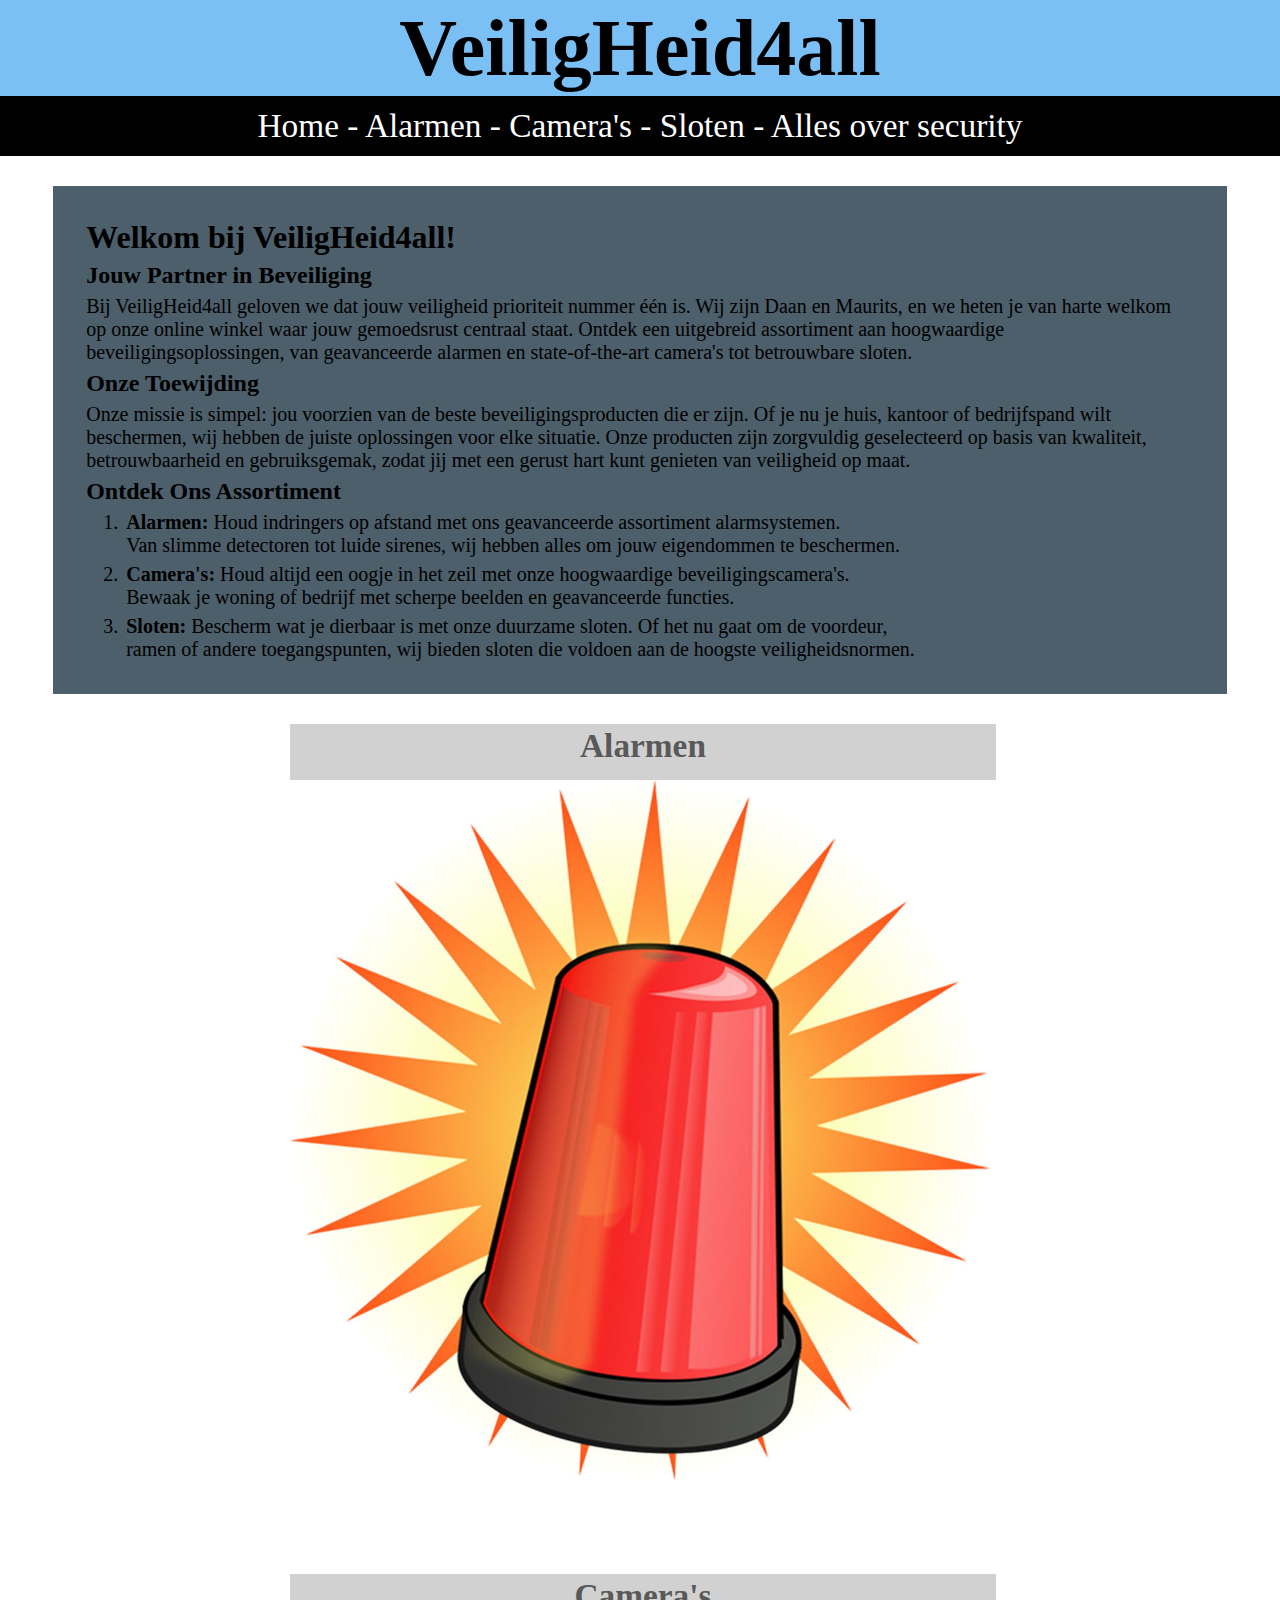
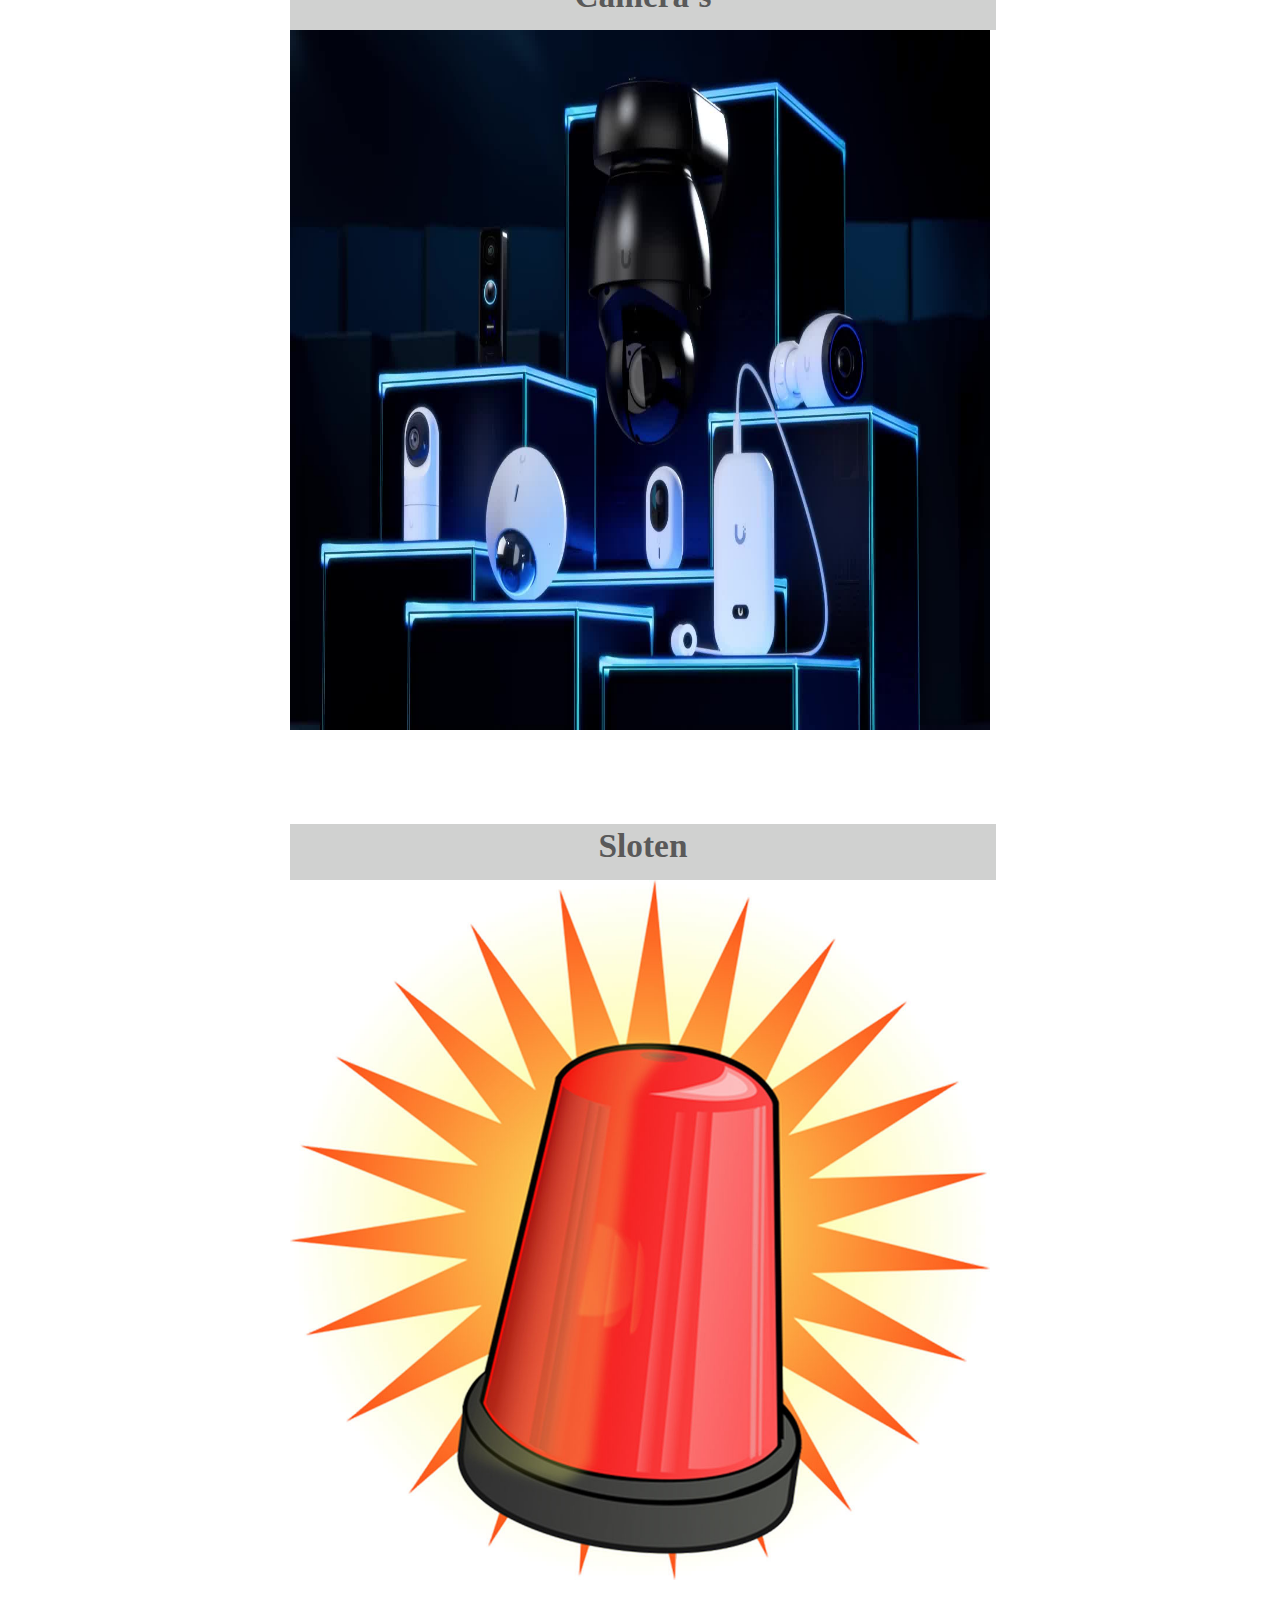
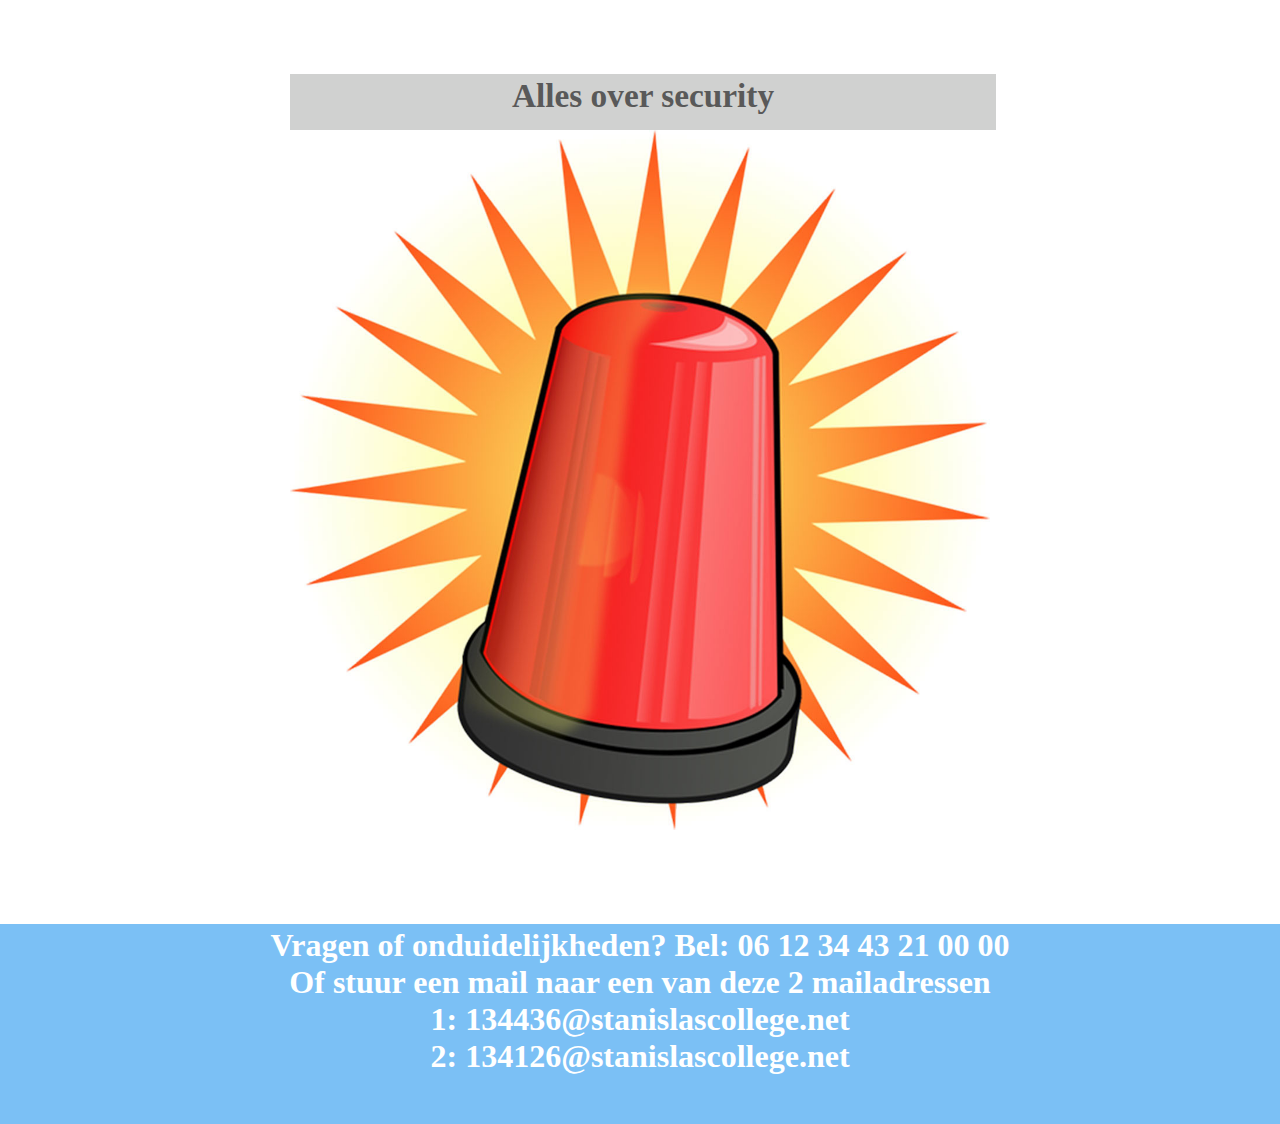
==== index.html @ 7c3bec44 "footer gemaakt (misschien nog hyperlink naar mail?) en doorgewerkt aan wat andere dingen" ====
<!DOCTYPE html>
<html>

<head>
<link rel="stylesheet" type="text/css" href="style.css">
</head>
<body>
  <header>
    <h1>VeiligHeid4all</h1>
  </header>
  <nav>
    <a href="index.html" class="a-nav">Home  </a>- <a href="alarmen.html" class="a-nav"> Alarmen  </a> -
    <a href="cameras.html" class="a-nav">  Camera's  </a>- <a href="sloten.html" class="a-nav">Sloten  </a>-
    <a href="security.html" class="a-nav">Alles over security</a>
  </nav>
  <div id="informatie">
    <h1>
      Welkom bij VeiligHeid4all!
    </h1>
    <h2>
      Jouw Partner in Beveiliging
    </h2>
    <p>
      Bij VeiligHeid4all geloven we dat jouw veiligheid prioriteit 
      nummer één is. Wij zijn Daan en Maurits, en we heten je van 
      harte welkom op onze online winkel waar jouw gemoedsrust 
      centraal staat. Ontdek een uitgebreid assortiment aan 
      hoogwaardige beveiligingsoplossingen, van geavanceerde 
      alarmen en state-of-the-art camera's tot betrouwbare sloten.
    </p>
    <h2>
      Onze Toewijding
    </h2>
    <p>
      Onze missie is simpel: jou voorzien van de beste
       beveiligingsproducten die er zijn. Of je nu je huis,
        kantoor of bedrijfspand wilt beschermen, wij hebben
         de juiste oplossingen voor elke situatie. Onze producten
          zijn zorgvuldig geselecteerd op basis van kwaliteit,
           betrouwbaarheid en gebruiksgemak, zodat jij met een
            gerust hart kunt genieten van veiligheid op maat.
    </p>
    <h2>
      Ontdek Ons Assortiment
    </h2>
    <ol>
      <li>
        <b>Alarmen:</b>
        Houd indringers op  afstand met 
        ons geavanceerde assortiment alarmsystemen. 
        <br>
        Van slimme detectoren tot luide sirenes, wij hebben
        alles om jouw eigendommen te beschermen. 
      </li>
      <li>
        <b>Camera's:</b>
        Houd altijd een oogje in het zeil met onze hoogwaardige 
        beveiligingscamera's. 
        <br>
        Bewaak je woning of bedrijf met scherpe 
        beelden en geavanceerde functies.
      </li>
      <li>
        <b>Sloten:</b>
        Bescherm wat je dierbaar is met onze
         duurzame sloten. Of het nu gaat om de 
         voordeur, 
         <br>
         ramen of andere toegangspunten, wij
          bieden sloten die voldoen aan de hoogste veiligheidsnormen.
      </li>
    </ol>
  </div>
  <main>
    <div id="eerste2groepen">
      <article id="Alarmen" class="groepen">
        <h1 class="tekstbovenplaatje">
          <a href="alarmen.html">Alarmen</a>
        </h1>
        <img src="plaatjes/stopwatch-alarm.jpg"  alt="hier moet een plaatje" title="prachtig bouwerk">
        
      </article>
      <article class="groepen">
        <h1 class="tekstbovenplaatje">
          <a href="cameras.html">Camera's</a>
        </h1>
        <img src="plaatjes/cameraverzameling.jpg"  alt="hier moet een plaatje" title="prachtig bouwerk">
      
      </article>
    </div>
    <div id="laatste2groepen">
      <article id="sloten" class="groepen">
        <h1 class="tekstbovenplaatje">
          <a href="sloten.html">Sloten</a>
        </h1>
        <img src="plaatjes/stopwatch-alarm.jpg"  alt="hier moet een plaatje" title="prachtig bouwerk">
       
      </article>
    
      <article class="groepen">
        <h1 class="tekstbovenplaatje">
          <a href="security.html">Alles over security</a>
        </h1>
        <img src="plaatjes/stopwatch-alarm.jpg"  alt="hier moet een plaatje" title="prachtig bouwerk">
      </article>
      </div>
    </main>
  <footer>
    <h1>
      Vragen of onduidelijkheden? Bel: 06 12 34 43 21 00 00 <br>
      Of stuur een mail naar een van deze 2 mailadressen <br>
      1: 134436@stanislascollege.net <br>
      2: 134126@stanislascollege.net
    </h1>
  </footer>
 
 
</body>
</html>
---- style.css ----
*{
   font-family:georgia;
   margin:0px;
}



header{
   width:100%;
   min-height:90px;
   background-color:#7BC0F5;
   text-align:center;
   line-height:90px;
   font-size: 30pt;
 }

 nav{
   width:100%;
   min-height:60px;
  
   background-color: #000000;
   color: #ffffff;
   font-size: 25pt;  
   text-align:center; 
   line-height:60px;
}

h1{
   padding:3px;
}

h2{
   padding:3px;
}
p, li{
   padding:3px;
   font-size:15pt;
}

.a-nav{
   text-decoration:none;
   color:#ffffff;
}

.a-nav:hover{
   background-color:#7BC0f5;
   font-size:110%;
}


#informatie{
   width:87%;
   min-height:200px;
   background-color: #4C5F6B;
  margin: 30px auto 30px auto;
  padding:30px;
  

}

#eerste2groepen, #laatste2groepen{
   display:flex;
   flex-wrap:wrap;
   justify-content:space-evenly;
   overflow:hidden;
}

.groepen{
   width:700px;
   height:750px;
   margin-bottom:100px;
}
 .tekstbovenplaatje{
    height:50px;
    width:700px;
    background-color:#d0d1d0;
    text-align:center;
    font-size: 25pt;
 }

 
 

 img{
    width:700px;
    height:700px;
 }

 footer{
   Width: 100%;
   Height: 200px;
   background-color: #7BC0F5;
   color: white;
   text-align:center;
   clear:both;
   }





a{
   color:#595959;
   text-decoration:none;


}

a:hover{
   text-decoration:underline;
   font-size:33pt;
}
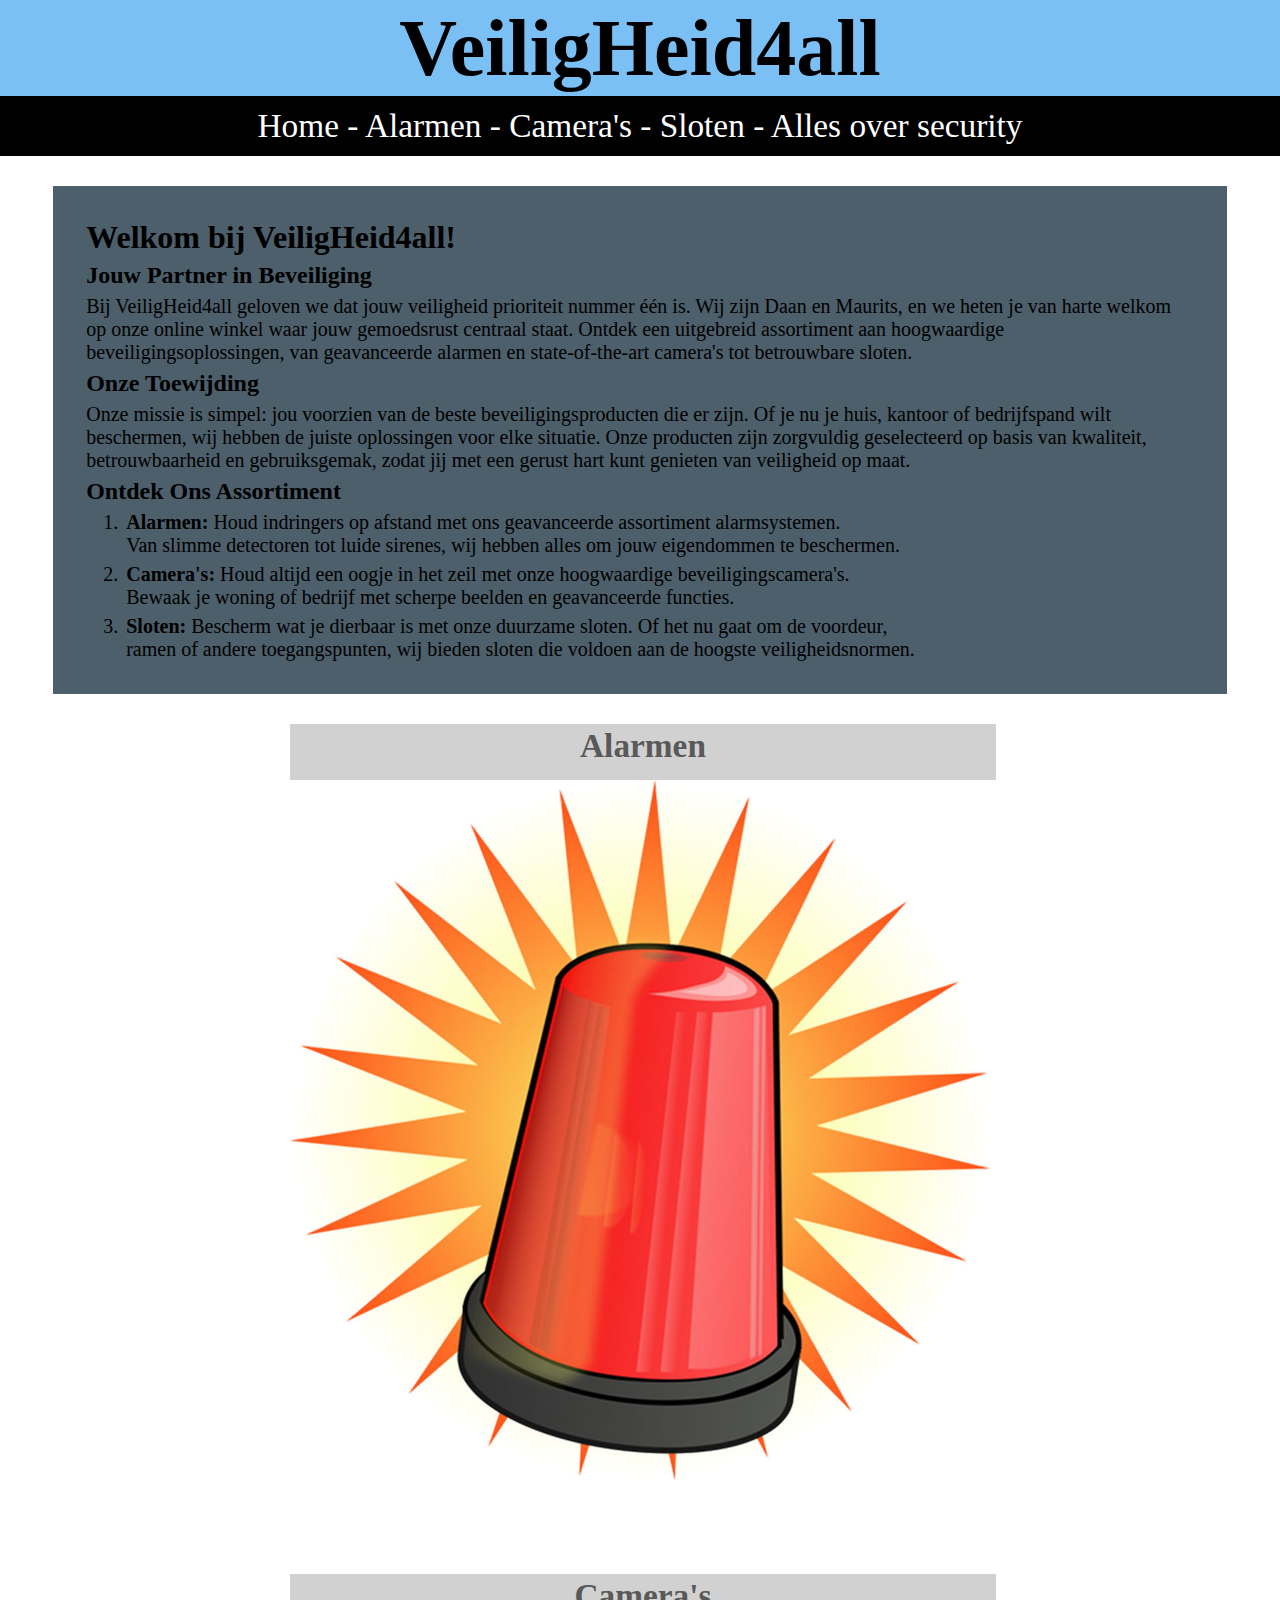
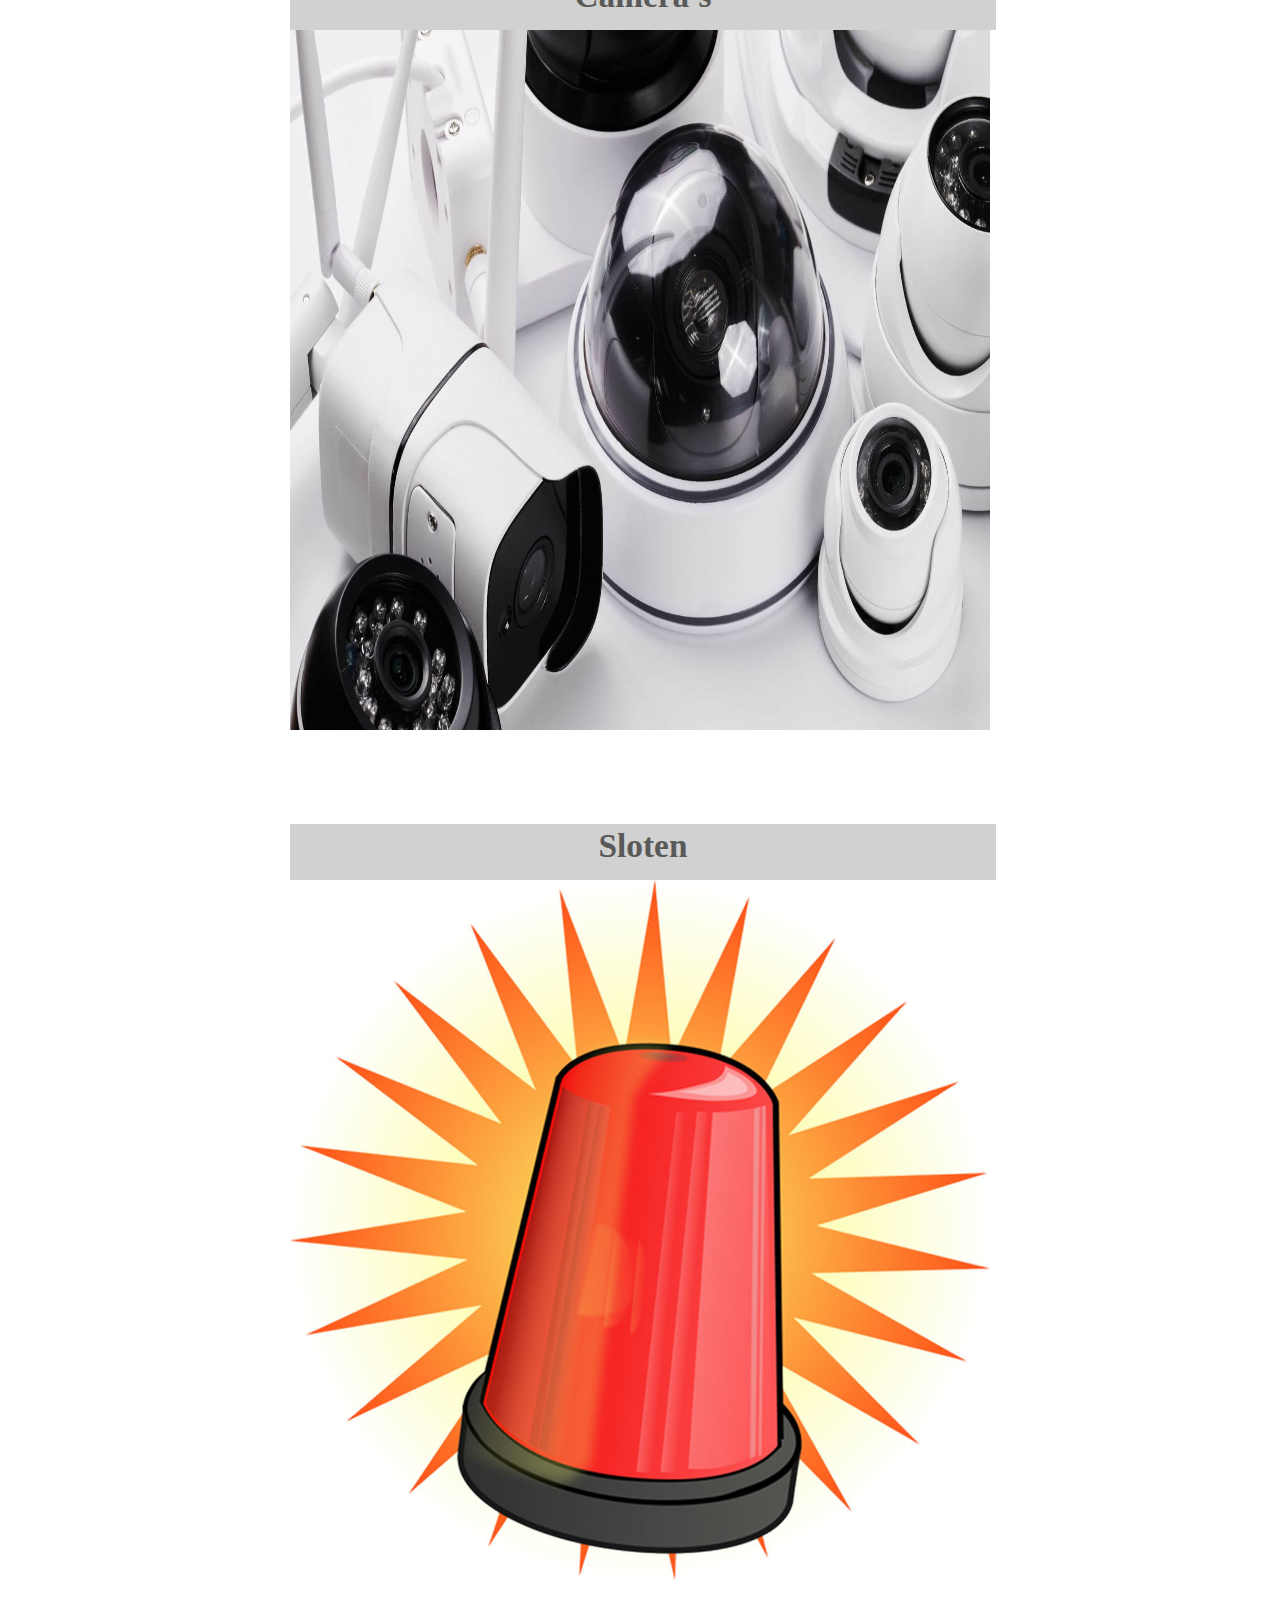
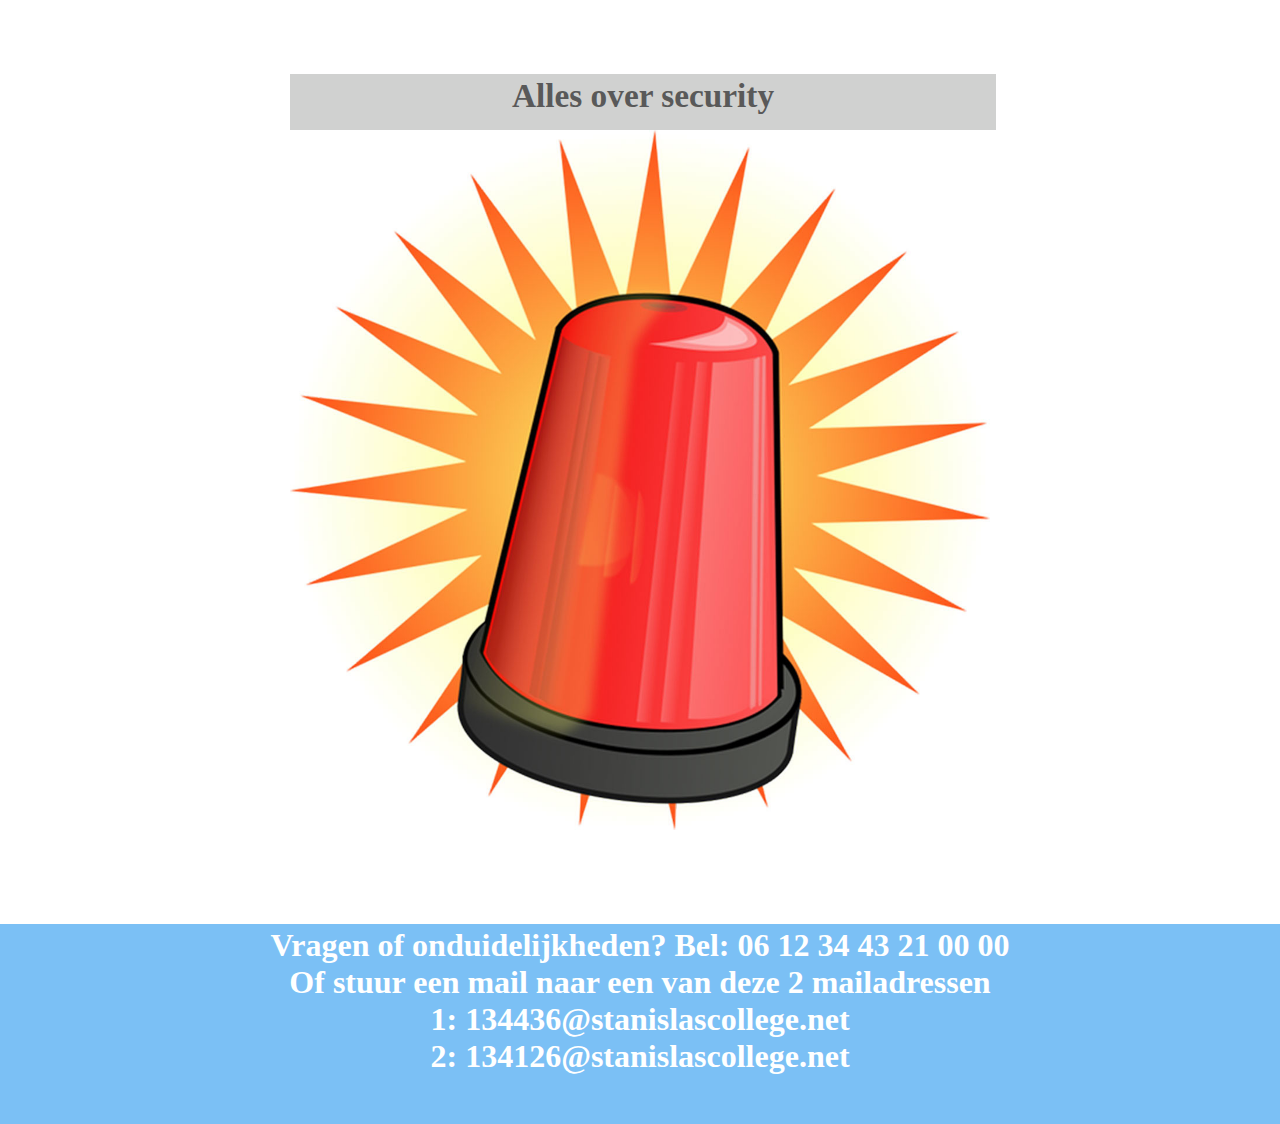
==== commit 00cc5ab5: "Plaatjes aangepast, camera.html nu ongeveer klaar." ====
--- a/index.html
+++ b/index.html
@@ -84,7 +84,7 @@
         <h1 class="tekstbovenplaatje">
           <a href="cameras.html">Camera's</a>
         </h1>
-        <img src="plaatjes/cameraverzameling.jpg"  alt="hier moet een plaatje" title="prachtig bouwerk">
+        <img src="plaatjes/Voorplaatjecamera's.jpg"  alt="hier moet een plaatje" title="prachtig bouwerk">
       
       </article>
     </div>
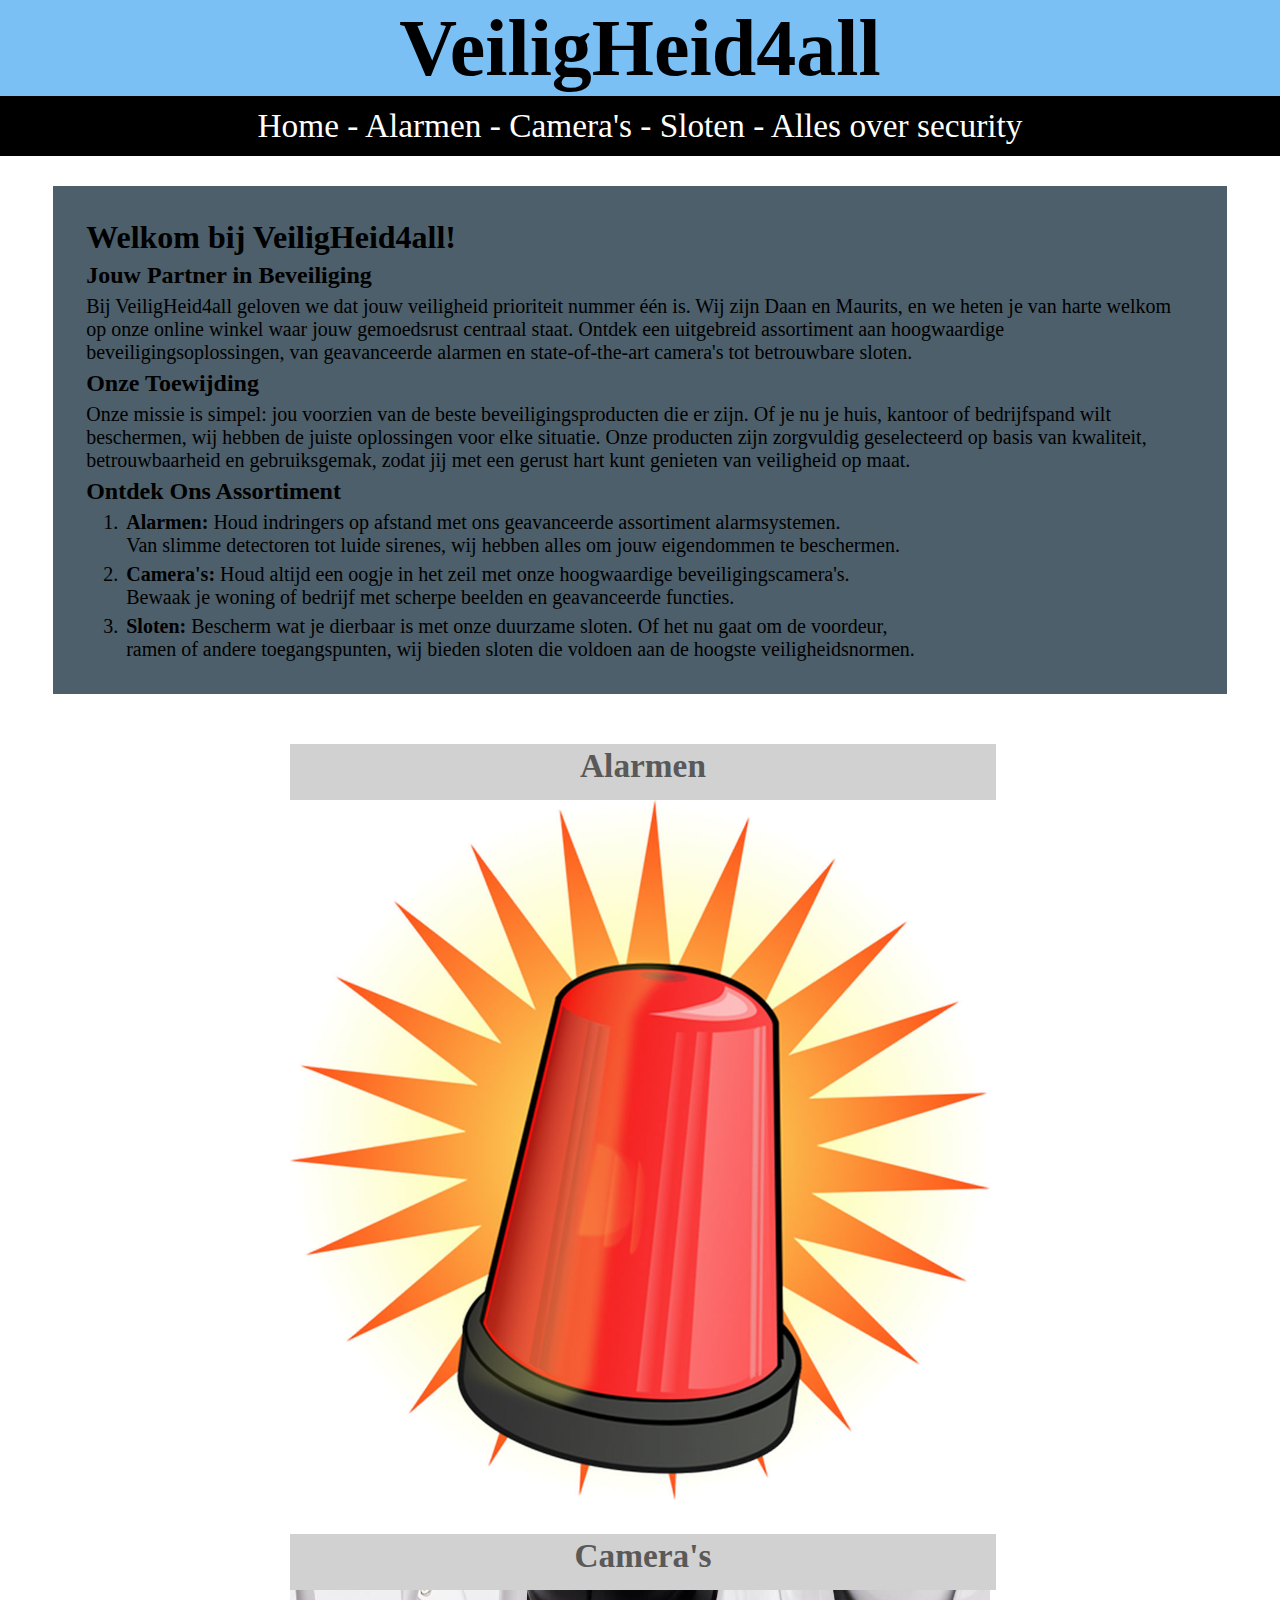
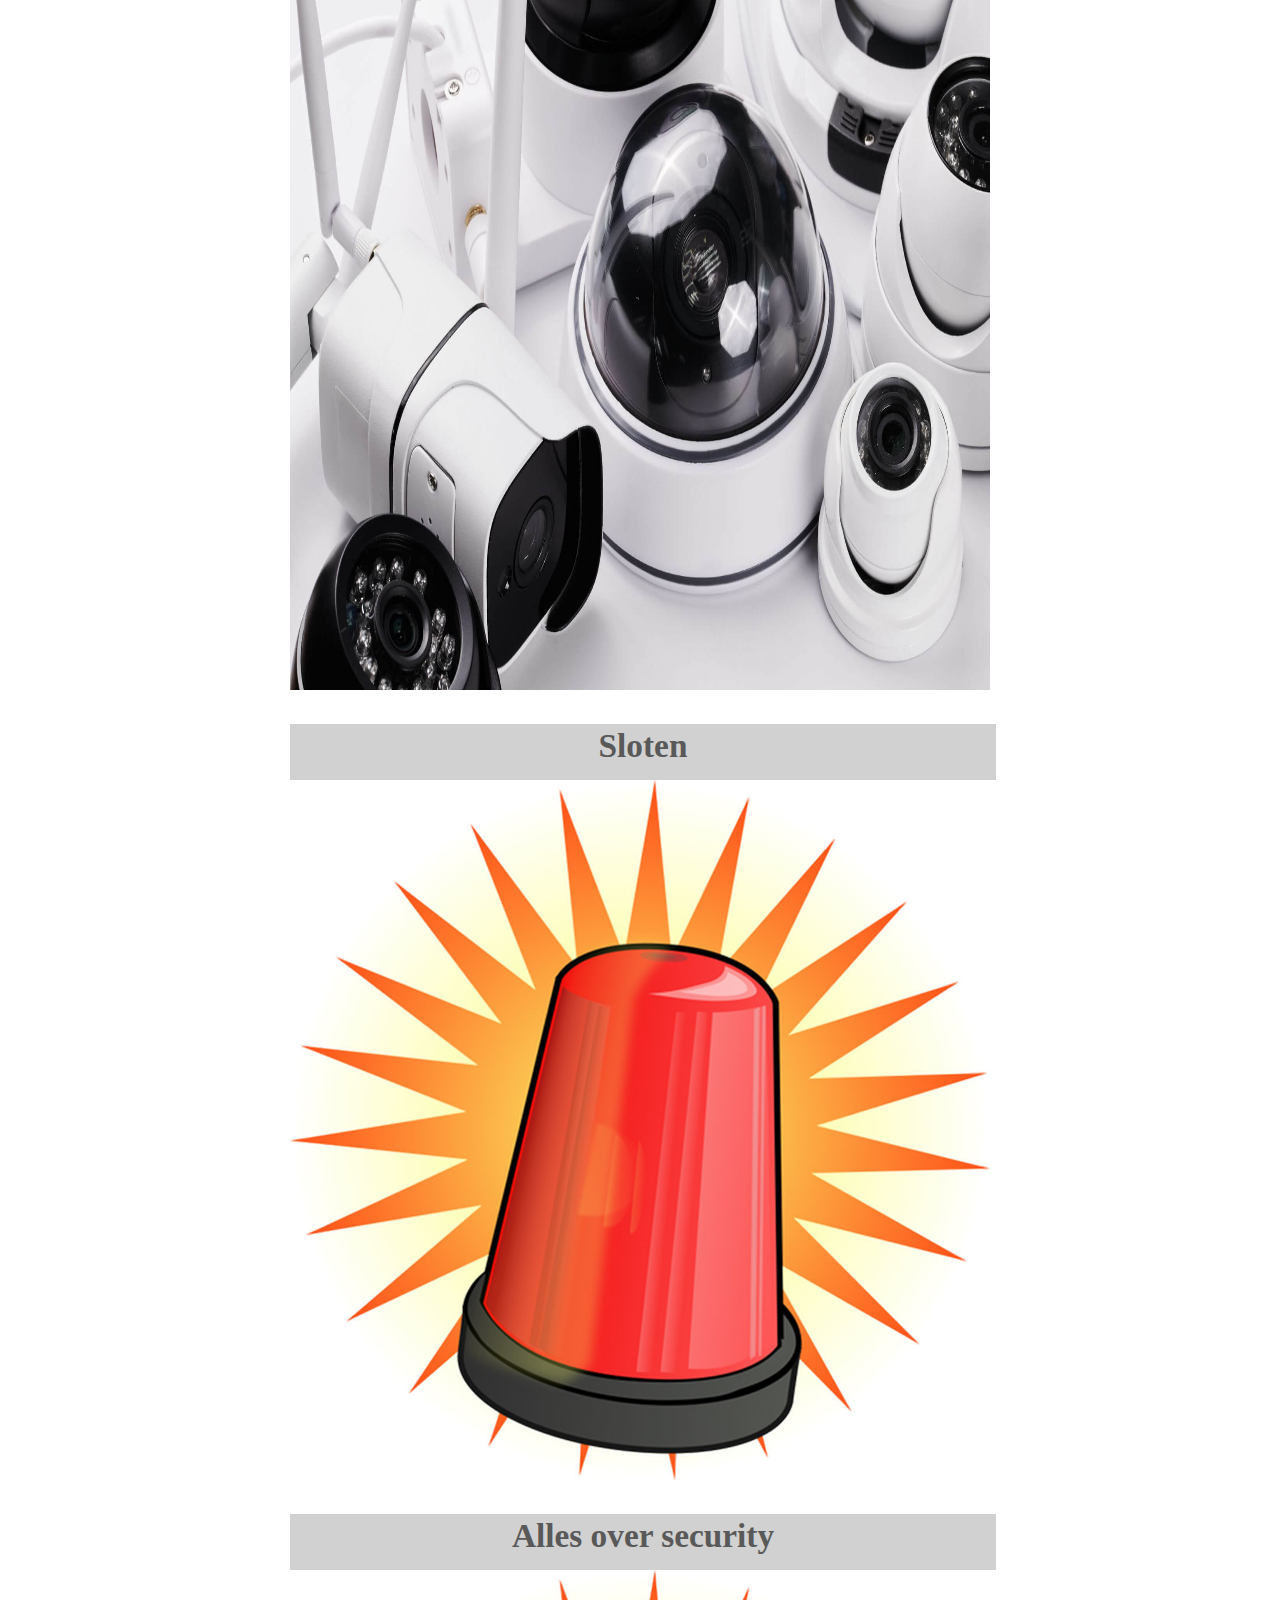
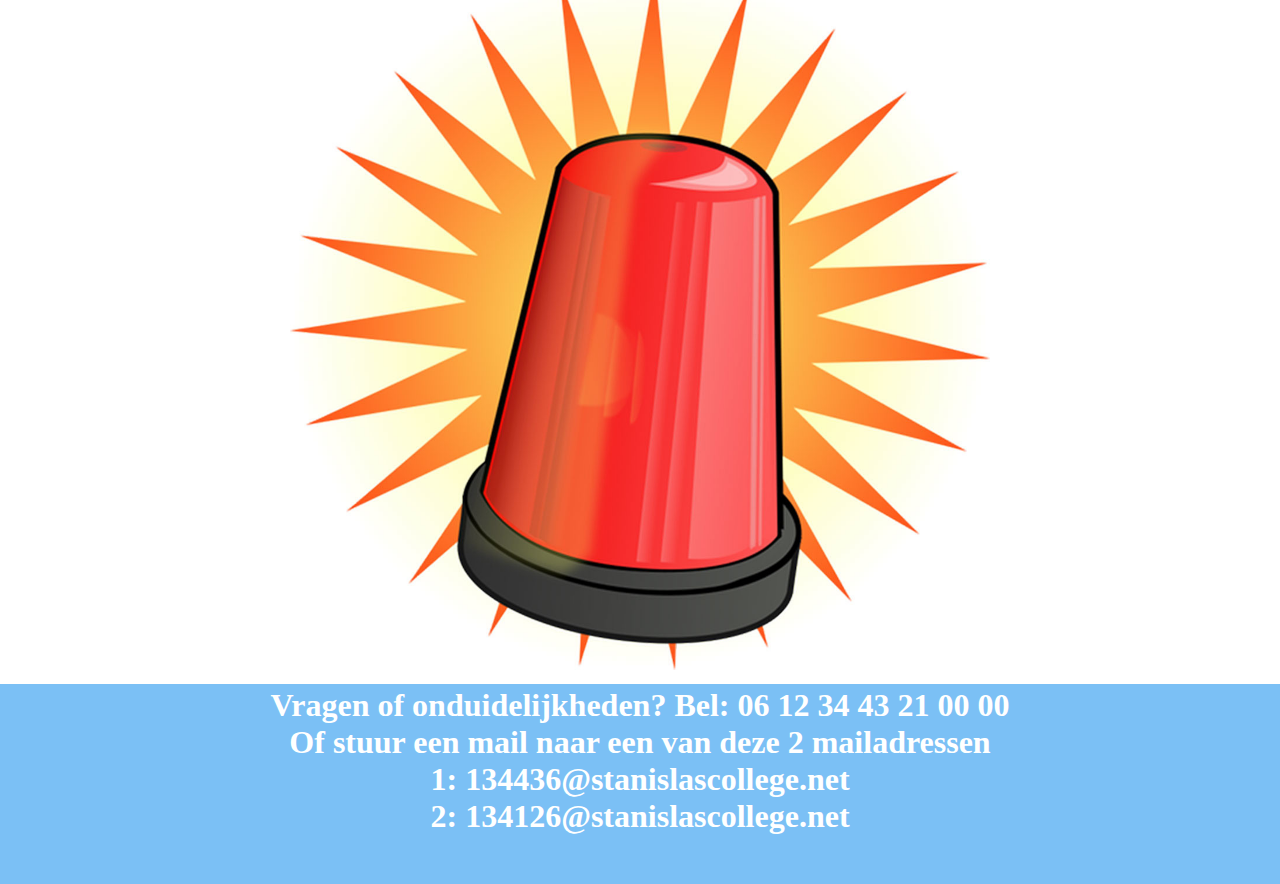
==== commit 96bd84ad: "veel gedaan" ====
--- a/index.html
+++ b/index.html
@@ -2,6 +2,7 @@
 <html>
 
 <head>
+  <title>Veiligheid4all</title>
 <link rel="stylesheet" type="text/css" href="style.css">
 </head>
 <body>
@@ -77,14 +78,14 @@
         <h1 class="tekstbovenplaatje">
           <a href="alarmen.html">Alarmen</a>
         </h1>
-        <img src="plaatjes/stopwatch-alarm.jpg"  alt="hier moet een plaatje" title="prachtig bouwerk">
+        <img  class="img" src="plaatjes/stopwatch-alarm.jpg"  alt="hier moet een plaatje" title="prachtig bouwerk">
         
       </article>
       <article class="groepen">
         <h1 class="tekstbovenplaatje">
           <a href="cameras.html">Camera's</a>
         </h1>
-        <img src="plaatjes/Voorplaatjecamera's.jpg"  alt="hier moet een plaatje" title="prachtig bouwerk">
+        <img class="img" src="plaatjes/Voorplaatjecamera's.jpg"  alt="hier moet een plaatje" title="prachtig bouwerk">
       
       </article>
     </div>
@@ -93,7 +94,7 @@
         <h1 class="tekstbovenplaatje">
           <a href="sloten.html">Sloten</a>
         </h1>
-        <img src="plaatjes/stopwatch-alarm.jpg"  alt="hier moet een plaatje" title="prachtig bouwerk">
+        <img  class="img" src="plaatjes/stopwatch-alarm.jpg"  alt="hier moet een plaatje" title="prachtig bouwerk">
        
       </article>
     
@@ -101,7 +102,7 @@
         <h1 class="tekstbovenplaatje">
           <a href="security.html">Alles over security</a>
         </h1>
-        <img src="plaatjes/stopwatch-alarm.jpg"  alt="hier moet een plaatje" title="prachtig bouwerk">
+        <img  class="img" src="plaatjes/stopwatch-alarm.jpg"  alt="hier moet een plaatje" title="prachtig bouwerk">
       </article>
       </div>
     </main>
--- a/style.css
+++ b/style.css
@@ -68,7 +68,8 @@
 .groepen{
    width:700px;
    height:750px;
-   margin-bottom:100px;
+   
+   padding:20px;
 }
  .tekstbovenplaatje{
     height:50px;
@@ -84,7 +85,10 @@
  img{
     width:700px;
     height:700px;
+    
  }
+
+
 
  footer{
    Width: 100%;
@@ -109,4 +113,13 @@
 a:hover{
    text-decoration:underline;
    font-size:33pt;
+}
+
+.img{
+   transition-duration:0.25s;
+}
+
+.img:hover{
+   transform:scale(107%);
+   
 }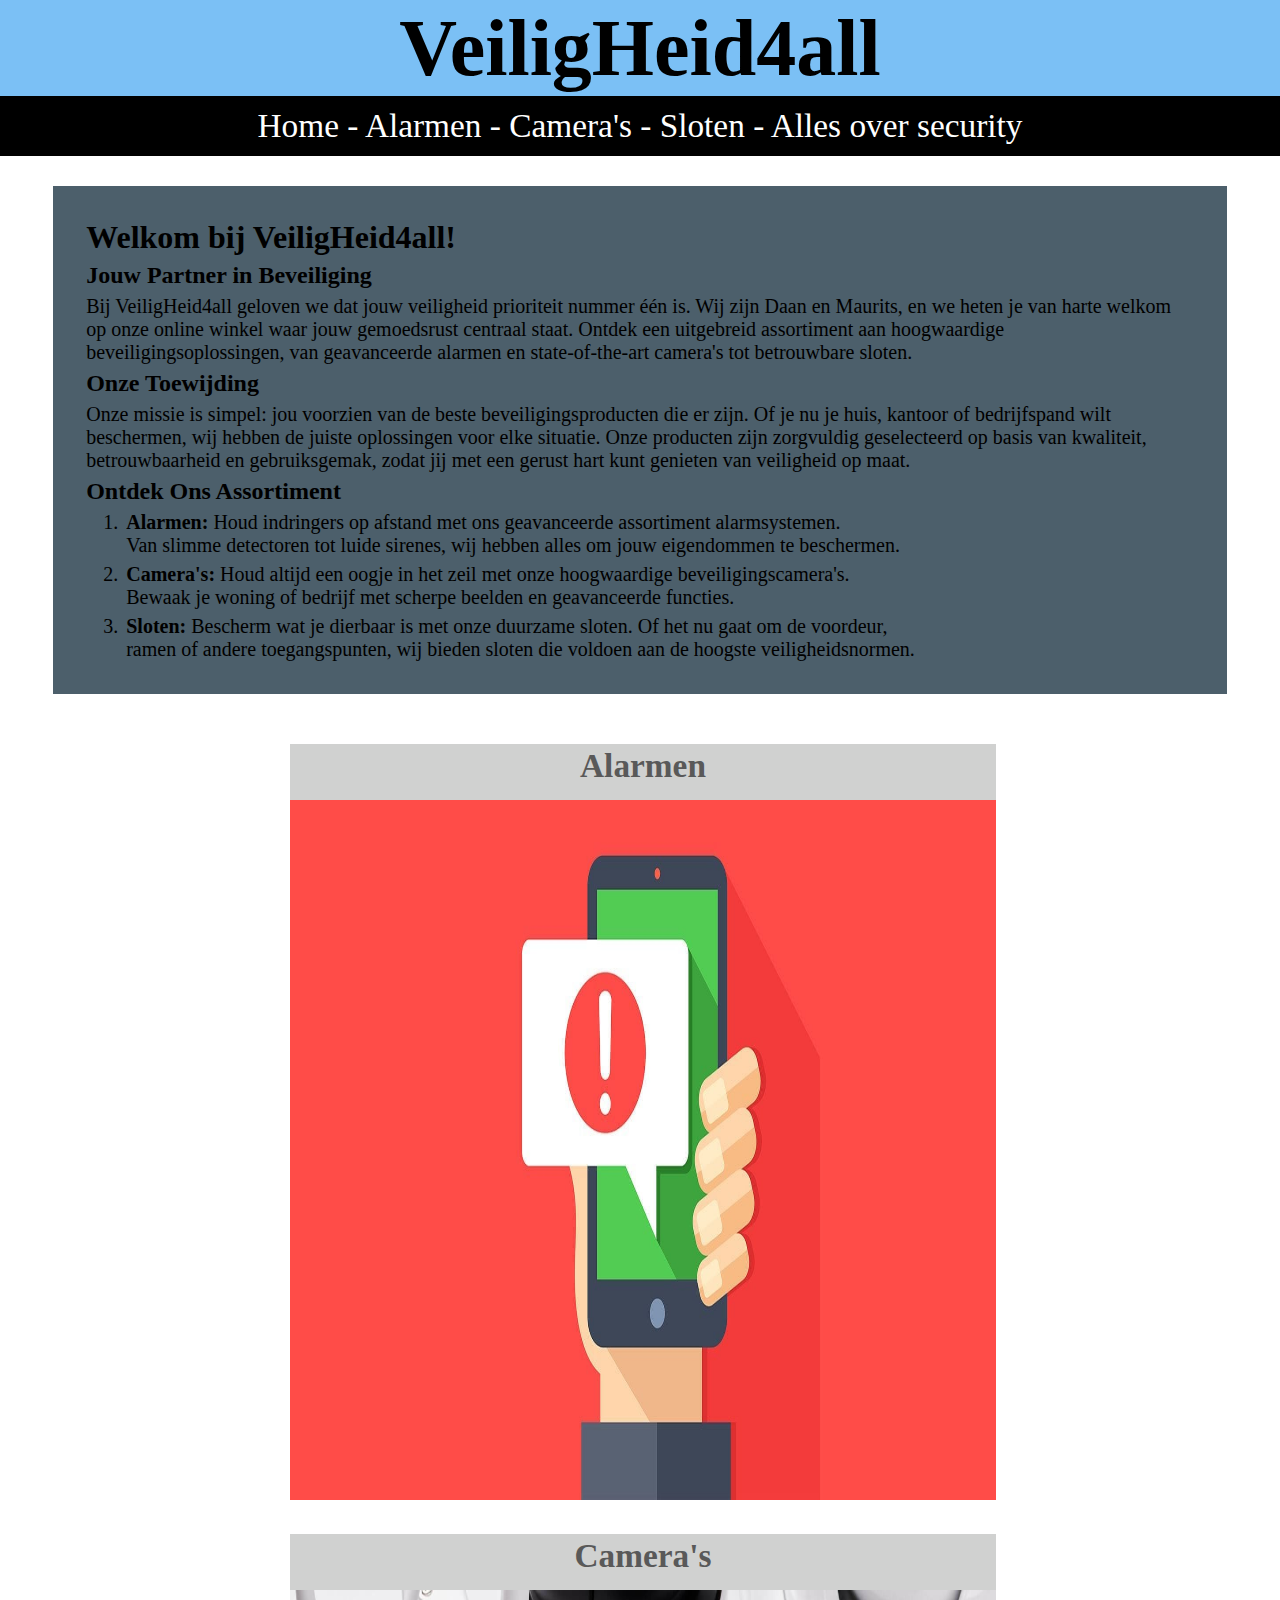
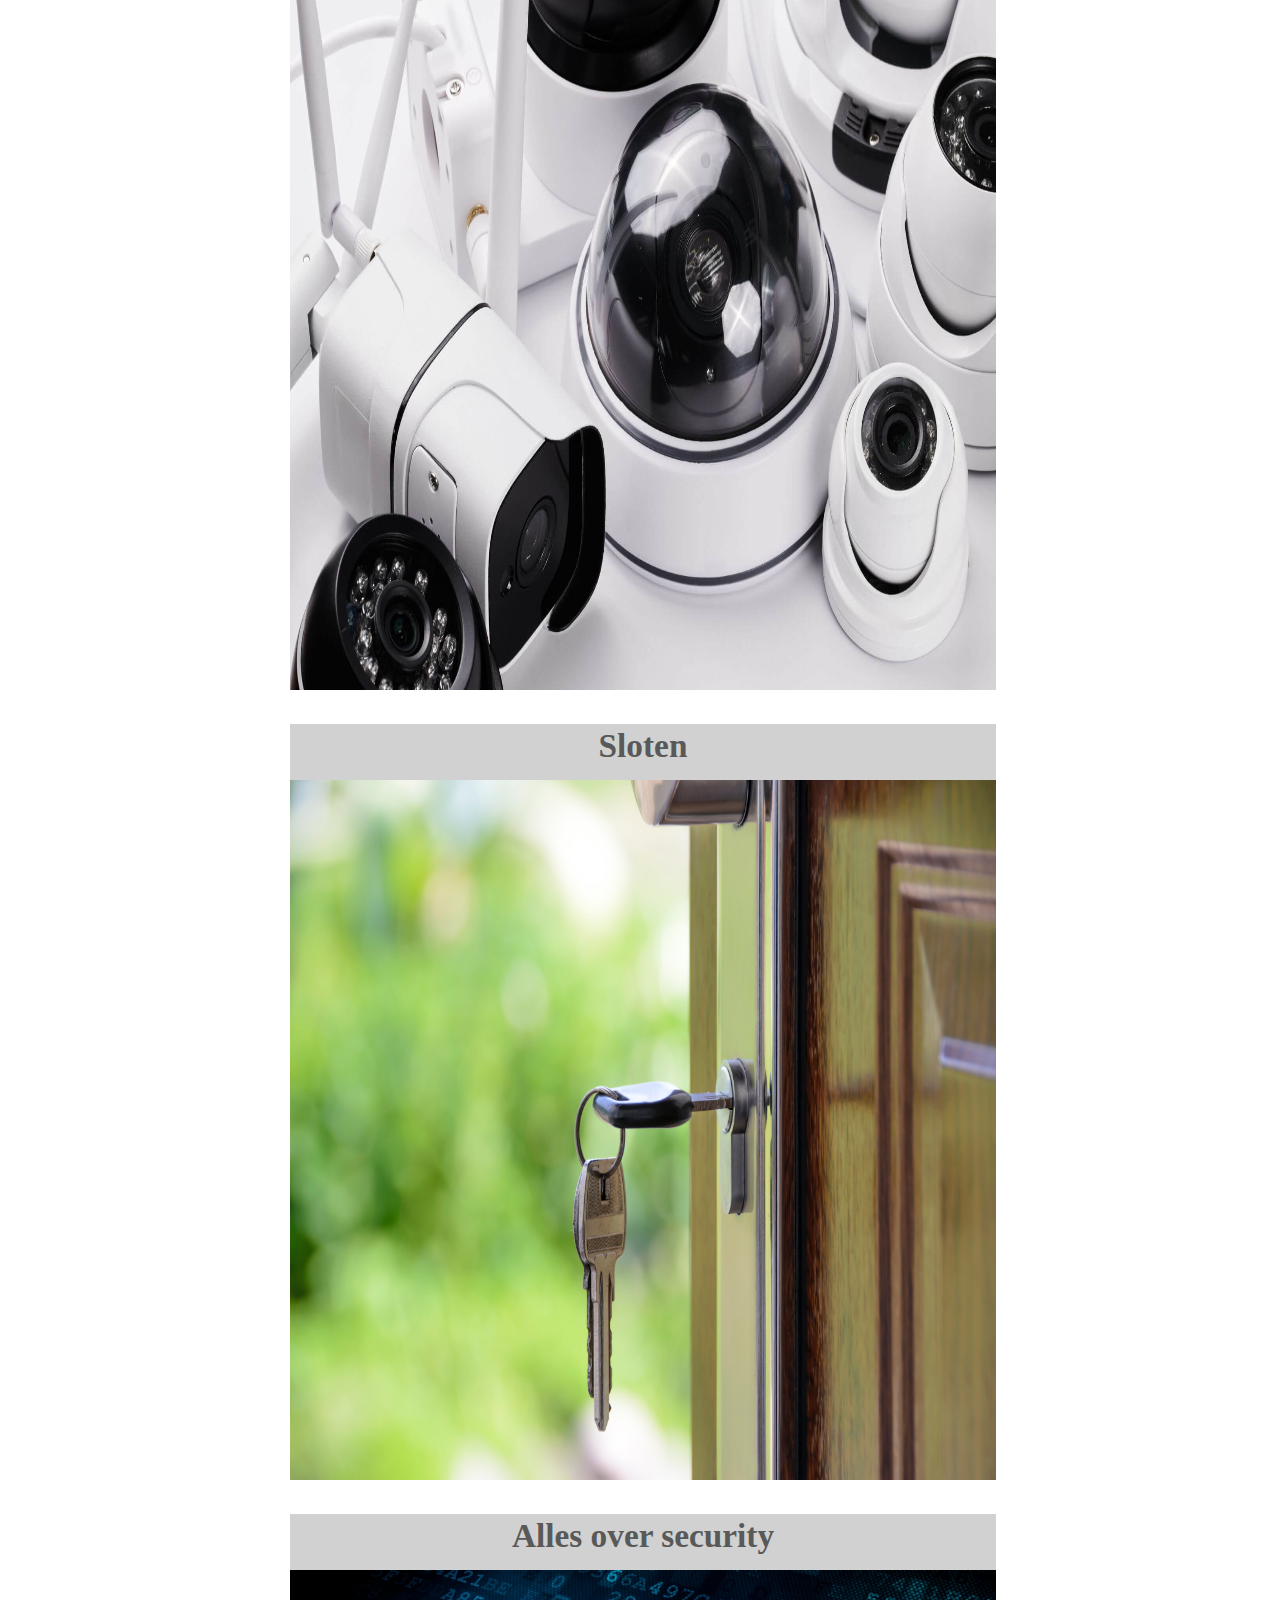
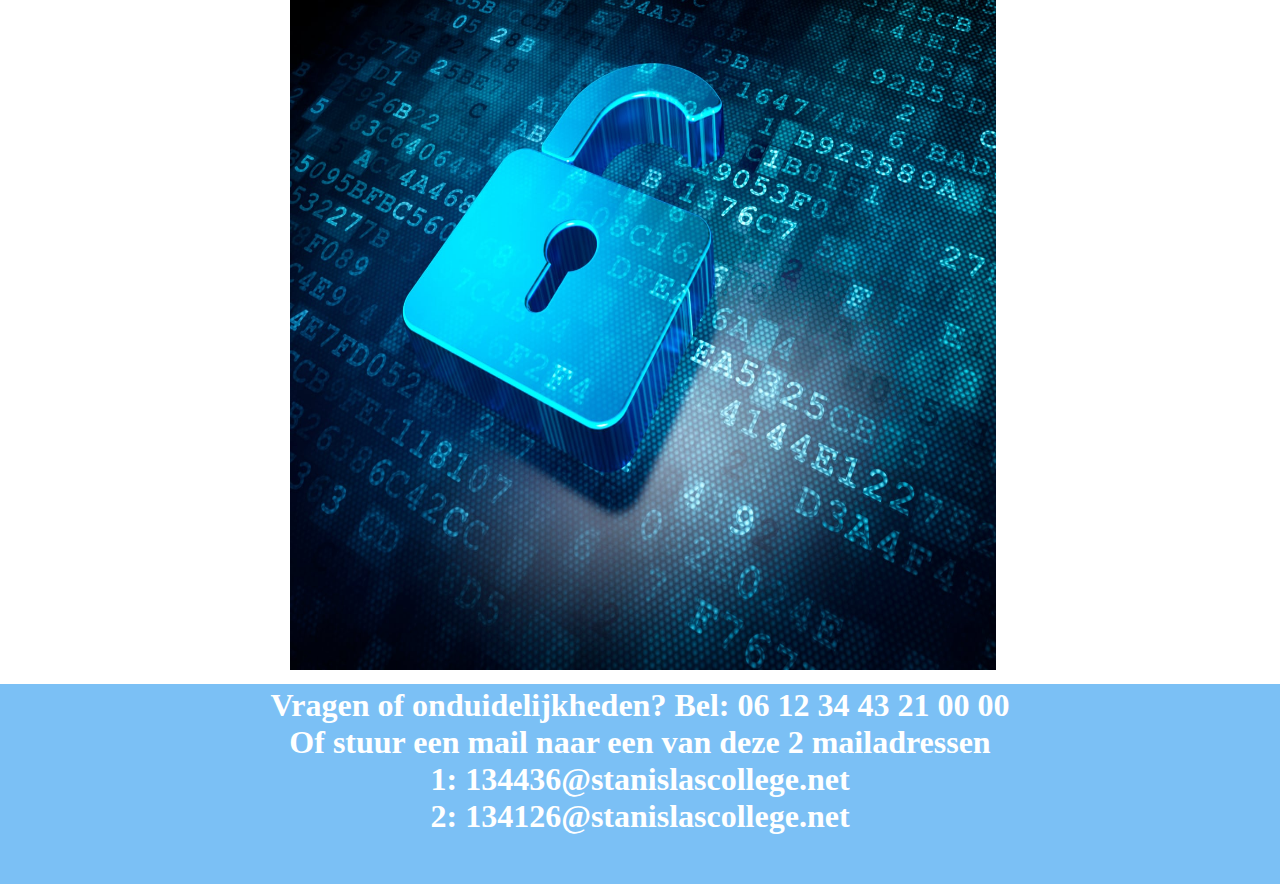
==== commit 38238f61: "plaatjes en beschrijvingen enzo gedaan" ====
--- a/index.html
+++ b/index.html
@@ -78,14 +78,14 @@
         <h1 class="tekstbovenplaatje">
           <a href="alarmen.html">Alarmen</a>
         </h1>
-        <img  class="img" src="plaatjes/stopwatch-alarm.jpg"  alt="hier moet een plaatje" title="prachtig bouwerk">
+        <img  class="img" src="plaatjes/alarmen.jpg"  alt="hier moet een plaatje" title="Alarmen">
         
       </article>
       <article class="groepen">
         <h1 class="tekstbovenplaatje">
           <a href="cameras.html">Camera's</a>
         </h1>
-        <img class="img" src="plaatjes/Voorplaatjecamera's.jpg"  alt="hier moet een plaatje" title="prachtig bouwerk">
+        <img class="img" src="plaatjes/Voorplaatjecamera's.jpg"  alt="hier moet een plaatje" title="Camera's">
       
       </article>
     </div>
@@ -94,7 +94,7 @@
         <h1 class="tekstbovenplaatje">
           <a href="sloten.html">Sloten</a>
         </h1>
-        <img  class="img" src="plaatjes/stopwatch-alarm.jpg"  alt="hier moet een plaatje" title="prachtig bouwerk">
+        <img  class="img" src="plaatjes/sloten.jpg"  alt="hier moet een plaatje" title="Sloten">
        
       </article>
     
@@ -102,7 +102,7 @@
         <h1 class="tekstbovenplaatje">
           <a href="security.html">Alles over security</a>
         </h1>
-        <img  class="img" src="plaatjes/stopwatch-alarm.jpg"  alt="hier moet een plaatje" title="prachtig bouwerk">
+        <img  class="img" src="plaatjes/security.jpg"  alt="hier moet een plaatje" title="Alles over security">
       </article>
       </div>
     </main>
--- a/style.css
+++ b/style.css
@@ -83,7 +83,7 @@
  
 
  img{
-    width:700px;
+    width:706px;
     height:700px;
     
  }
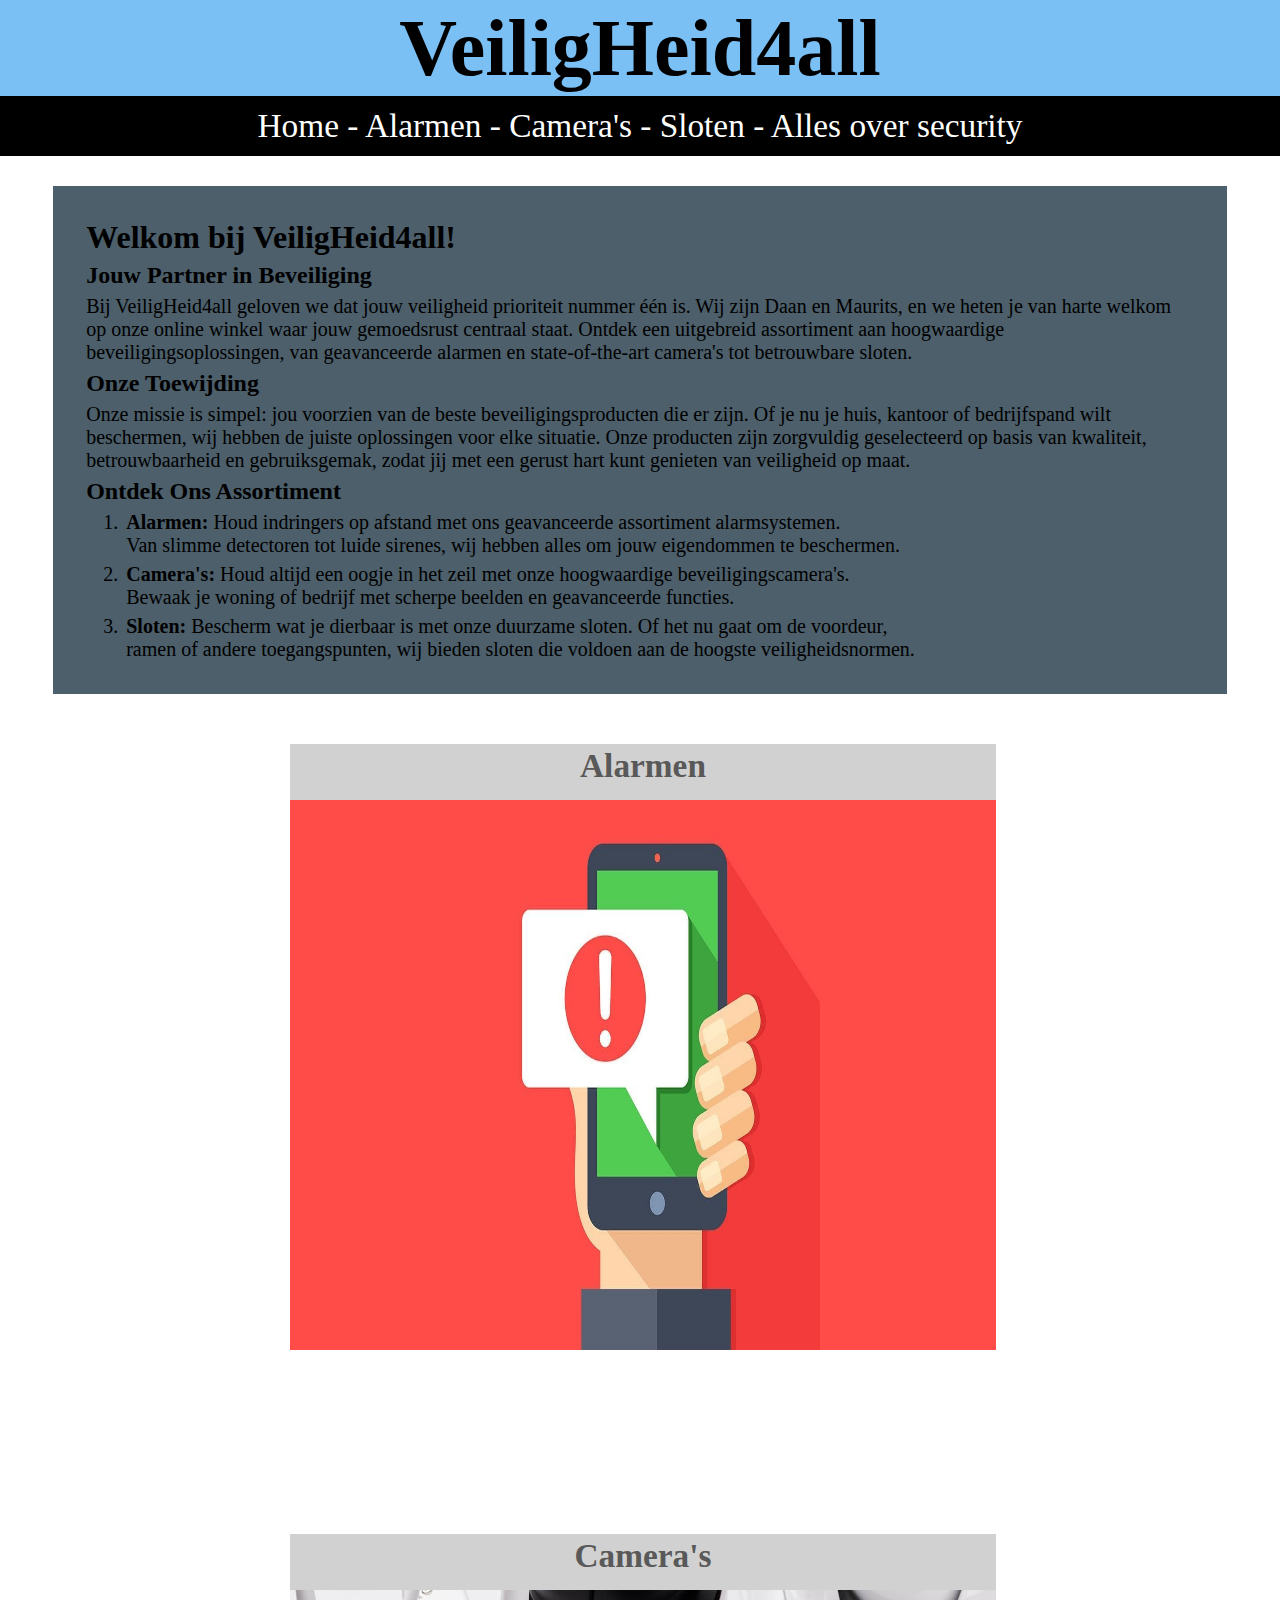
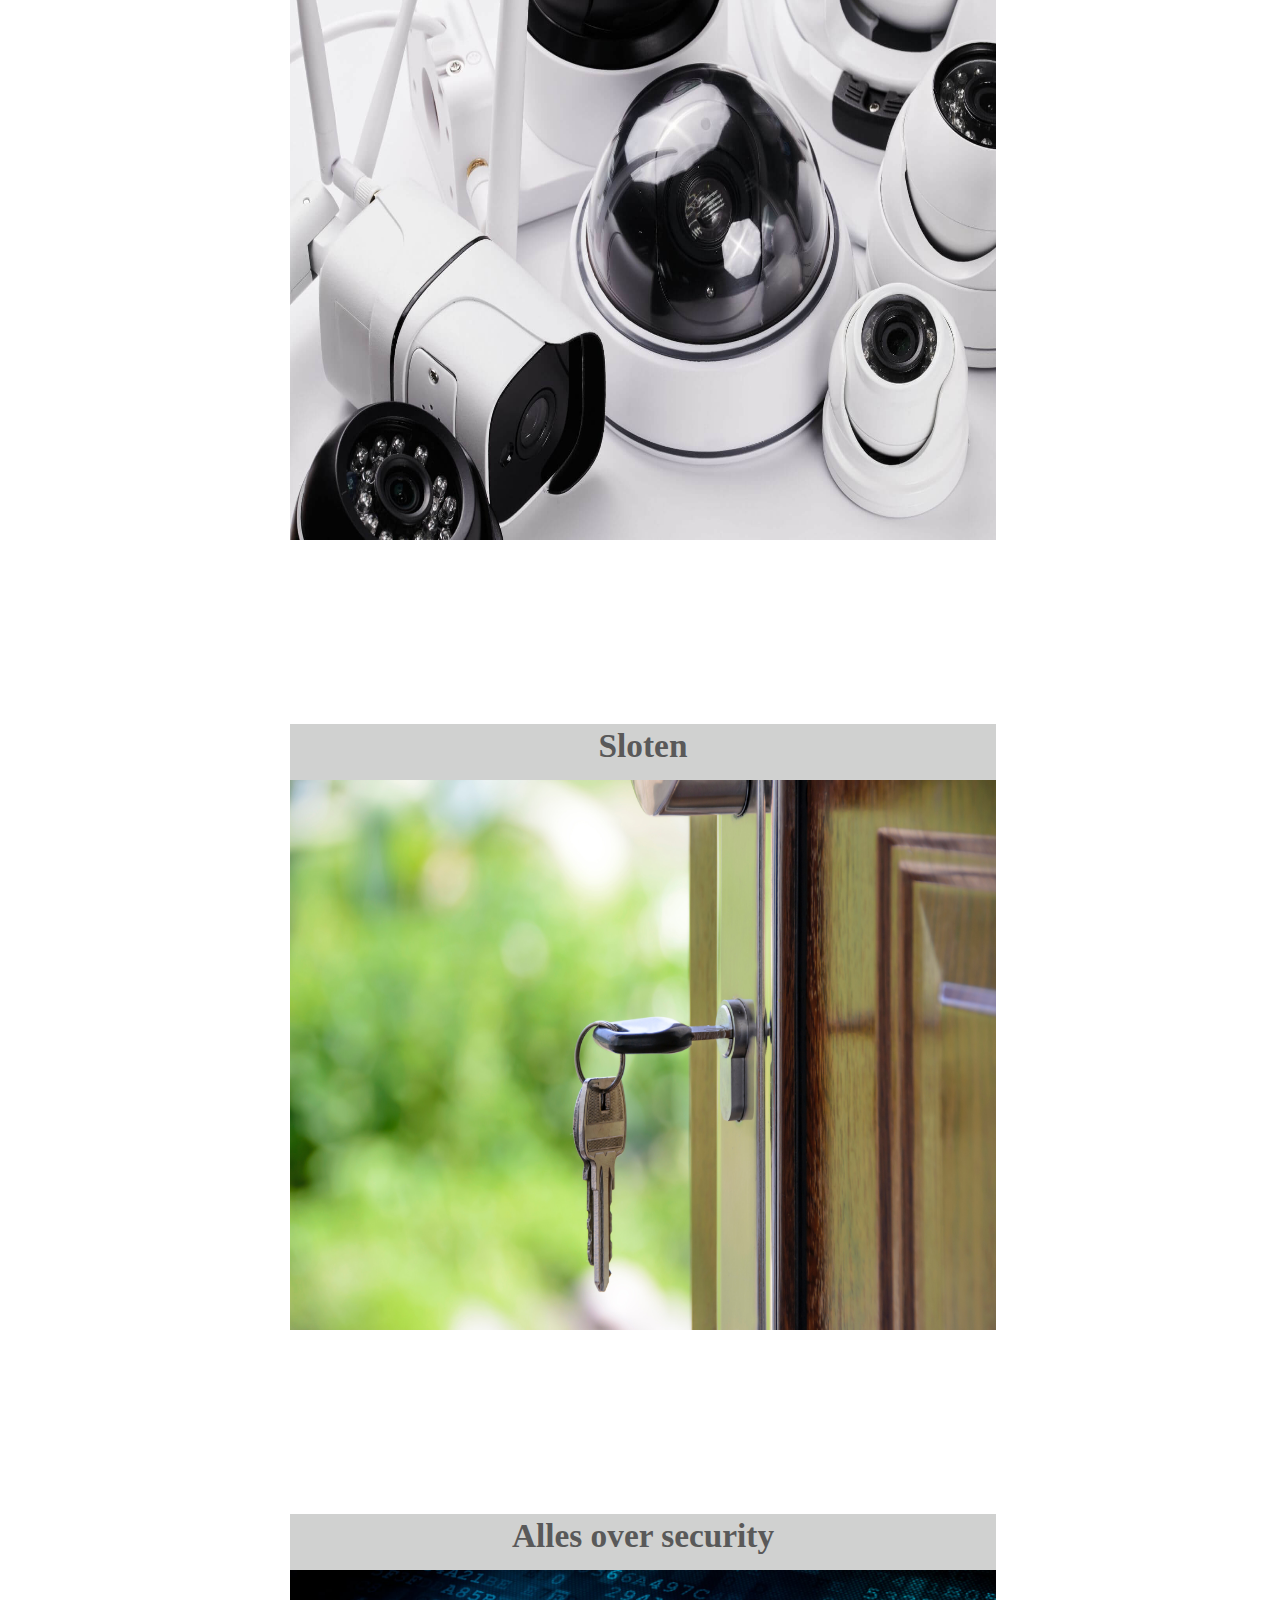
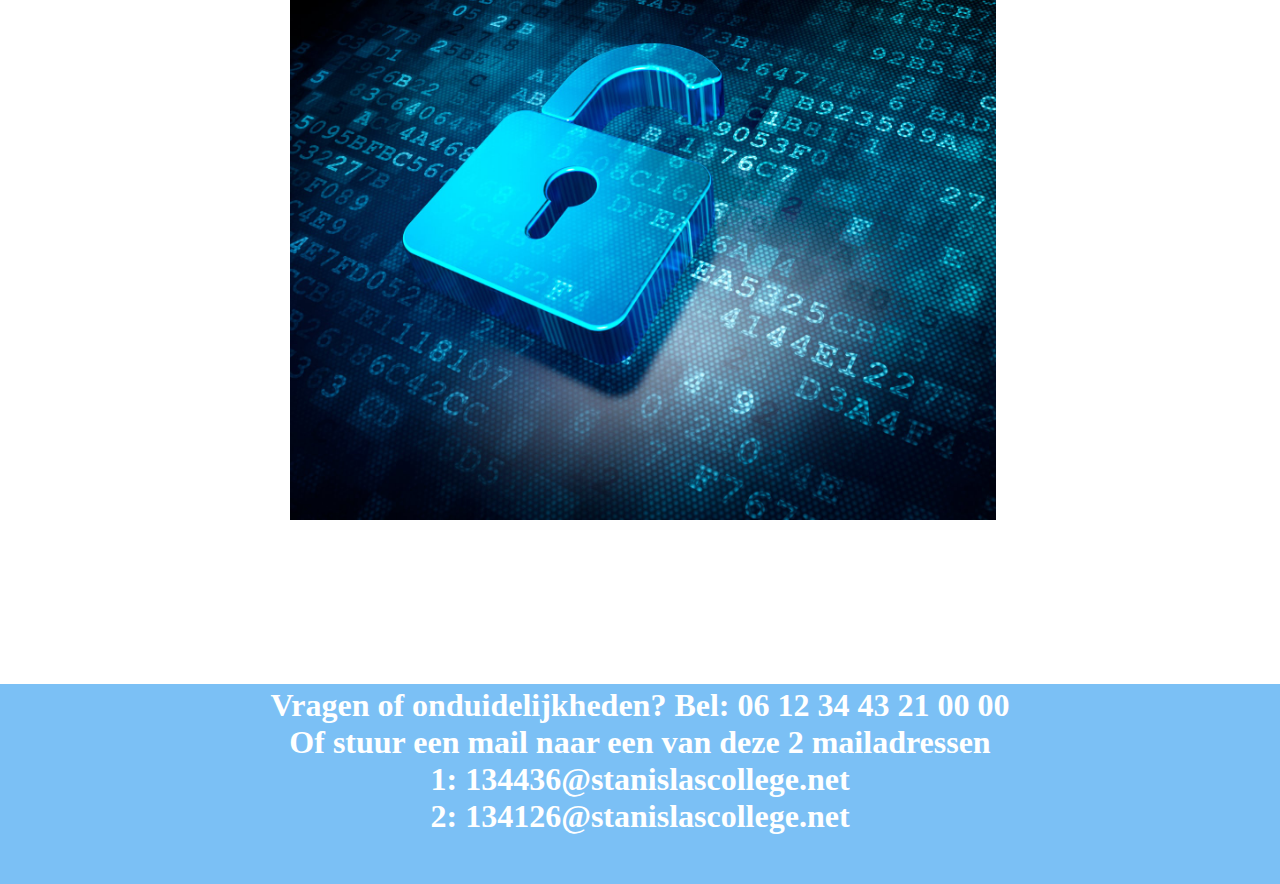
==== commit 9ea20165: "joehoe" ====
--- a/index.html
+++ b/index.html
@@ -1,120 +1,130 @@
 <!DOCTYPE html>
 <html>
-
-<head>
-  <title>Veiligheid4all</title>
-<link rel="stylesheet" type="text/css" href="style.css">
-</head>
-<body>
-  <header>
-    <h1>VeiligHeid4all</h1>
-  </header>
-  <nav>
-    <a href="index.html" class="a-nav">Home  </a>- <a href="alarmen.html" class="a-nav"> Alarmen  </a> -
-    <a href="cameras.html" class="a-nav">  Camera's  </a>- <a href="sloten.html" class="a-nav">Sloten  </a>-
-    <a href="security.html" class="a-nav">Alles over security</a>
-  </nav>
-  <div id="informatie">
-    <h1>
-      Welkom bij VeiligHeid4all!
-    </h1>
-    <h2>
-      Jouw Partner in Beveiliging
-    </h2>
-    <p>
-      Bij VeiligHeid4all geloven we dat jouw veiligheid prioriteit 
-      nummer één is. Wij zijn Daan en Maurits, en we heten je van 
-      harte welkom op onze online winkel waar jouw gemoedsrust 
-      centraal staat. Ontdek een uitgebreid assortiment aan 
-      hoogwaardige beveiligingsoplossingen, van geavanceerde 
-      alarmen en state-of-the-art camera's tot betrouwbare sloten.
-    </p>
-    <h2>
-      Onze Toewijding
-    </h2>
-    <p>
-      Onze missie is simpel: jou voorzien van de beste
-       beveiligingsproducten die er zijn. Of je nu je huis,
+  <head>
+    <title>
+      Veiligheid4all
+    </title>
+    <link rel="stylesheet" type="text/css" href="css bestanden/style.css">
+  </head>
+  <body>
+    <header>
+      <h1>
+        VeiligHeid4all
+      </h1>
+    </header>
+    <nav>
+      <a href="index.html" class="a-nav">Home  </a>- 
+      <a href="alarmen.html" class="a-nav"> Alarmen  </a> -
+      <a href="cameras.html" class="a-nav">  Camera's  </a>- 
+      <a href="sloten.html" class="a-nav">Sloten  </a>-
+      <a href="security.html" class="a-nav">Alles over security</a>
+    </nav>
+    <div id="informatie">
+      <h1>
+        Welkom bij VeiligHeid4all!
+      </h1>
+      <h2>
+        Jouw Partner in Beveiliging
+      </h2>
+      <p>
+        Bij VeiligHeid4all geloven we dat jouw veiligheid prioriteit 
+        nummer één is. Wij zijn Daan en Maurits, en we heten je van 
+        harte welkom op onze online winkel waar jouw gemoedsrust 
+        centraal staat. Ontdek een uitgebreid assortiment aan 
+        hoogwaardige beveiligingsoplossingen, van geavanceerde 
+        alarmen en state-of-the-art camera's tot betrouwbare sloten.
+      </p>
+      <h2>
+        Onze Toewijding
+      </h2>
+      <p>
+        Onze missie is simpel: jou voorzien van de beste
+        beveiligingsproducten die er zijn. Of je nu je huis,
         kantoor of bedrijfspand wilt beschermen, wij hebben
-         de juiste oplossingen voor elke situatie. Onze producten
-          zijn zorgvuldig geselecteerd op basis van kwaliteit,
-           betrouwbaarheid en gebruiksgemak, zodat jij met een
-            gerust hart kunt genieten van veiligheid op maat.
-    </p>
-    <h2>
-      Ontdek Ons Assortiment
-    </h2>
-    <ol>
-      <li>
-        <b>Alarmen:</b>
-        Houd indringers op  afstand met 
-        ons geavanceerde assortiment alarmsystemen. 
-        <br>
-        Van slimme detectoren tot luide sirenes, wij hebben
-        alles om jouw eigendommen te beschermen. 
-      </li>
-      <li>
-        <b>Camera's:</b>
-        Houd altijd een oogje in het zeil met onze hoogwaardige 
-        beveiligingscamera's. 
-        <br>
-        Bewaak je woning of bedrijf met scherpe 
-        beelden en geavanceerde functies.
-      </li>
-      <li>
-        <b>Sloten:</b>
-        Bescherm wat je dierbaar is met onze
-         duurzame sloten. Of het nu gaat om de 
-         voordeur, 
-         <br>
-         ramen of andere toegangspunten, wij
+        de juiste oplossingen voor elke situatie. Onze producten
+        zijn zorgvuldig geselecteerd op basis van kwaliteit,
+        betrouwbaarheid en gebruiksgemak, zodat jij met een
+        gerust hart kunt genieten van veiligheid op maat.
+      </p>
+      <h2>
+        Ontdek Ons Assortiment
+      </h2>
+      <ol>
+        <li>
+          <b>Alarmen:</b> Houd indringers op  afstand met 
+          ons geavanceerde assortiment alarmsystemen. 
+          <br>
+          Van slimme detectoren tot luide sirenes, wij hebben
+          alles om jouw eigendommen te beschermen. 
+        </li>
+        <li>
+          <b>Camera's:</b> Houd altijd een 
+          oogje in het zeil met onze hoogwaardige 
+          beveiligingscamera's. 
+          <br>
+          Bewaak je woning of bedrijf met scherpe 
+          beelden en geavanceerde functies.
+        </li>
+        <li>
+          <b>Sloten:</b> Bescherm wat je dierbaar 
+          is met onze duurzame sloten. Of het nu 
+          gaat om de 
+          voordeur, 
+          <br>
+          ramen of andere toegangspunten, wij
           bieden sloten die voldoen aan de hoogste veiligheidsnormen.
-      </li>
-    </ol>
-  </div>
-  <main>
-    <div id="eerste2groepen">
-      <article id="Alarmen" class="groepen">
-        <h1 class="tekstbovenplaatje">
-          <a href="alarmen.html">Alarmen</a>
-        </h1>
-        <img  class="img" src="plaatjes/alarmen.jpg"  alt="hier moet een plaatje" title="Alarmen">
-        
-      </article>
-      <article class="groepen">
-        <h1 class="tekstbovenplaatje">
-          <a href="cameras.html">Camera's</a>
-        </h1>
-        <img class="img" src="plaatjes/Voorplaatjecamera's.jpg"  alt="hier moet een plaatje" title="Camera's">
-      
-      </article>
+        </li>
+      </ol>
     </div>
-    <div id="laatste2groepen">
-      <article id="sloten" class="groepen">
-        <h1 class="tekstbovenplaatje">
-          <a href="sloten.html">Sloten</a>
-        </h1>
-        <img  class="img" src="plaatjes/sloten.jpg"  alt="hier moet een plaatje" title="Sloten">
-       
-      </article>
-    
-      <article class="groepen">
-        <h1 class="tekstbovenplaatje">
-          <a href="security.html">Alles over security</a>
-        </h1>
-        <img  class="img" src="plaatjes/security.jpg"  alt="hier moet een plaatje" title="Alles over security">
-      </article>
+    <main>
+      <div id="eerste2groepen">
+        <article id="Alarmen" class="groepen">
+          <h1 class="tekstbovenplaatje">
+            <a href="alarmen.html">
+              Alarmen
+            </a>
+          </h1>
+          <img  class="img" src="plaatjes/alarmen.jpg"  
+          alt="hier moet een plaatje" title="Alarmen">
+        </article>
+        <article class="groepen">
+          <h1 class="tekstbovenplaatje">
+            <a href="cameras.html">
+              Camera's
+            </a>
+          </h1>
+          <img class="img" src="plaatjes/Voorplaatjecamera's.jpg" 
+           alt="hier moet een plaatje" title="Camera's">
+        </article>
+      </div>
+      <div id="laatste2groepen">
+        <article id="sloten" class="groepen">
+          <h1 class="tekstbovenplaatje">
+            <a href="sloten.html">
+              Sloten
+            </a>
+          </h1>
+          <img  class="img" src="plaatjes/sloten.jpg"  
+          alt="hier moet een plaatje" title="Sloten">
+        </article>
+        <article class="groepen">
+          <h1 class="tekstbovenplaatje">
+            <a href="security.html">
+              Alles over security
+            </a>
+          </h1>
+          <img  class="img" src="plaatjes/security.jpg" 
+           alt="hier moet een plaatje" title="Alles over security">
+        </article>
       </div>
     </main>
-  <footer>
-    <h1>
-      Vragen of onduidelijkheden? Bel: 06 12 34 43 21 00 00 <br>
-      Of stuur een mail naar een van deze 2 mailadressen <br>
-      1: 134436@stanislascollege.net <br>
-      2: 134126@stanislascollege.net
-    </h1>
-  </footer>
- 
- 
-</body>
+    <footer>
+      <h1>
+        Vragen of onduidelijkheden? Bel: 06 12 34 43 21 00 00 <br>
+        Of stuur een mail naar een van deze 2 mailadressen <br>
+        1: 134436@stanislascollege.net <br>
+        2: 134126@stanislascollege.net
+      </h1>
+    </footer>
+  </body>
 </html>
--- a/css bestanden/style.css
+++ b/css bestanden/style.css
@@ -0,0 +1,126 @@
+*{
+   font-family:georgia;
+   margin:0px;
+   
+}
+
+
+
+header{
+   width:100%;
+   min-height:90px;
+   background-color:#7BC0F5;
+   text-align:center;
+   line-height:90px;
+   font-size: 30pt;
+ }
+
+ nav{
+   width:100%;
+   min-height:60px;
+   background-color: #000000;
+   color: #ffffff;
+   font-size: 25pt;  
+   text-align:center; 
+   line-height:60px;
+}
+
+h1{
+   padding:3px;
+}
+
+h2{
+   padding:3px;
+}
+p, li{
+   padding:3px;
+   font-size:15pt;
+}
+
+.a-nav{
+   text-decoration:none;
+   color:#ffffff;
+   transition-duration:0.2s;
+}
+
+.a-nav:hover{
+   background-color:#7BC0f5;
+   transform:scale(1.1);
+}
+
+
+#informatie{
+   width:87%;
+   min-height:200px;
+   background-color: #4C5F6B;
+  margin: 30px auto 30px auto;
+  padding:30px;
+  
+
+}
+
+#eerste2groepen, #laatste2groepen{
+   display:flex;
+   flex-wrap:wrap;
+   justify-content:space-evenly;
+   overflow:hidden;
+}
+
+.groepen{
+   width:700px;
+   height:750px;
+   
+   padding:20px;
+}
+ .tekstbovenplaatje{
+    height:50px;
+    width:700px;
+    background-color:#d0d1d0;
+    text-align:center;
+    font-size: 25pt;
+ }
+
+ 
+ 
+
+ img{
+    width:706px;
+    height:550px;
+    
+ }
+
+
+
+ footer{
+   Width: 100%;
+   Height: 200px;
+   background-color: #7BC0F5;
+   color: white;
+   text-align:center;
+   clear:both;
+   }
+
+
+
+
+
+a{
+   color:#595959;
+   text-decoration:none;
+
+
+}
+
+a:hover{
+   text-decoration:underline;
+   font-size:33pt;
+}
+
+.img{
+   transition-duration:0.25s;
+}
+
+.img:hover{
+   transform:scale(1.04);
+   
+}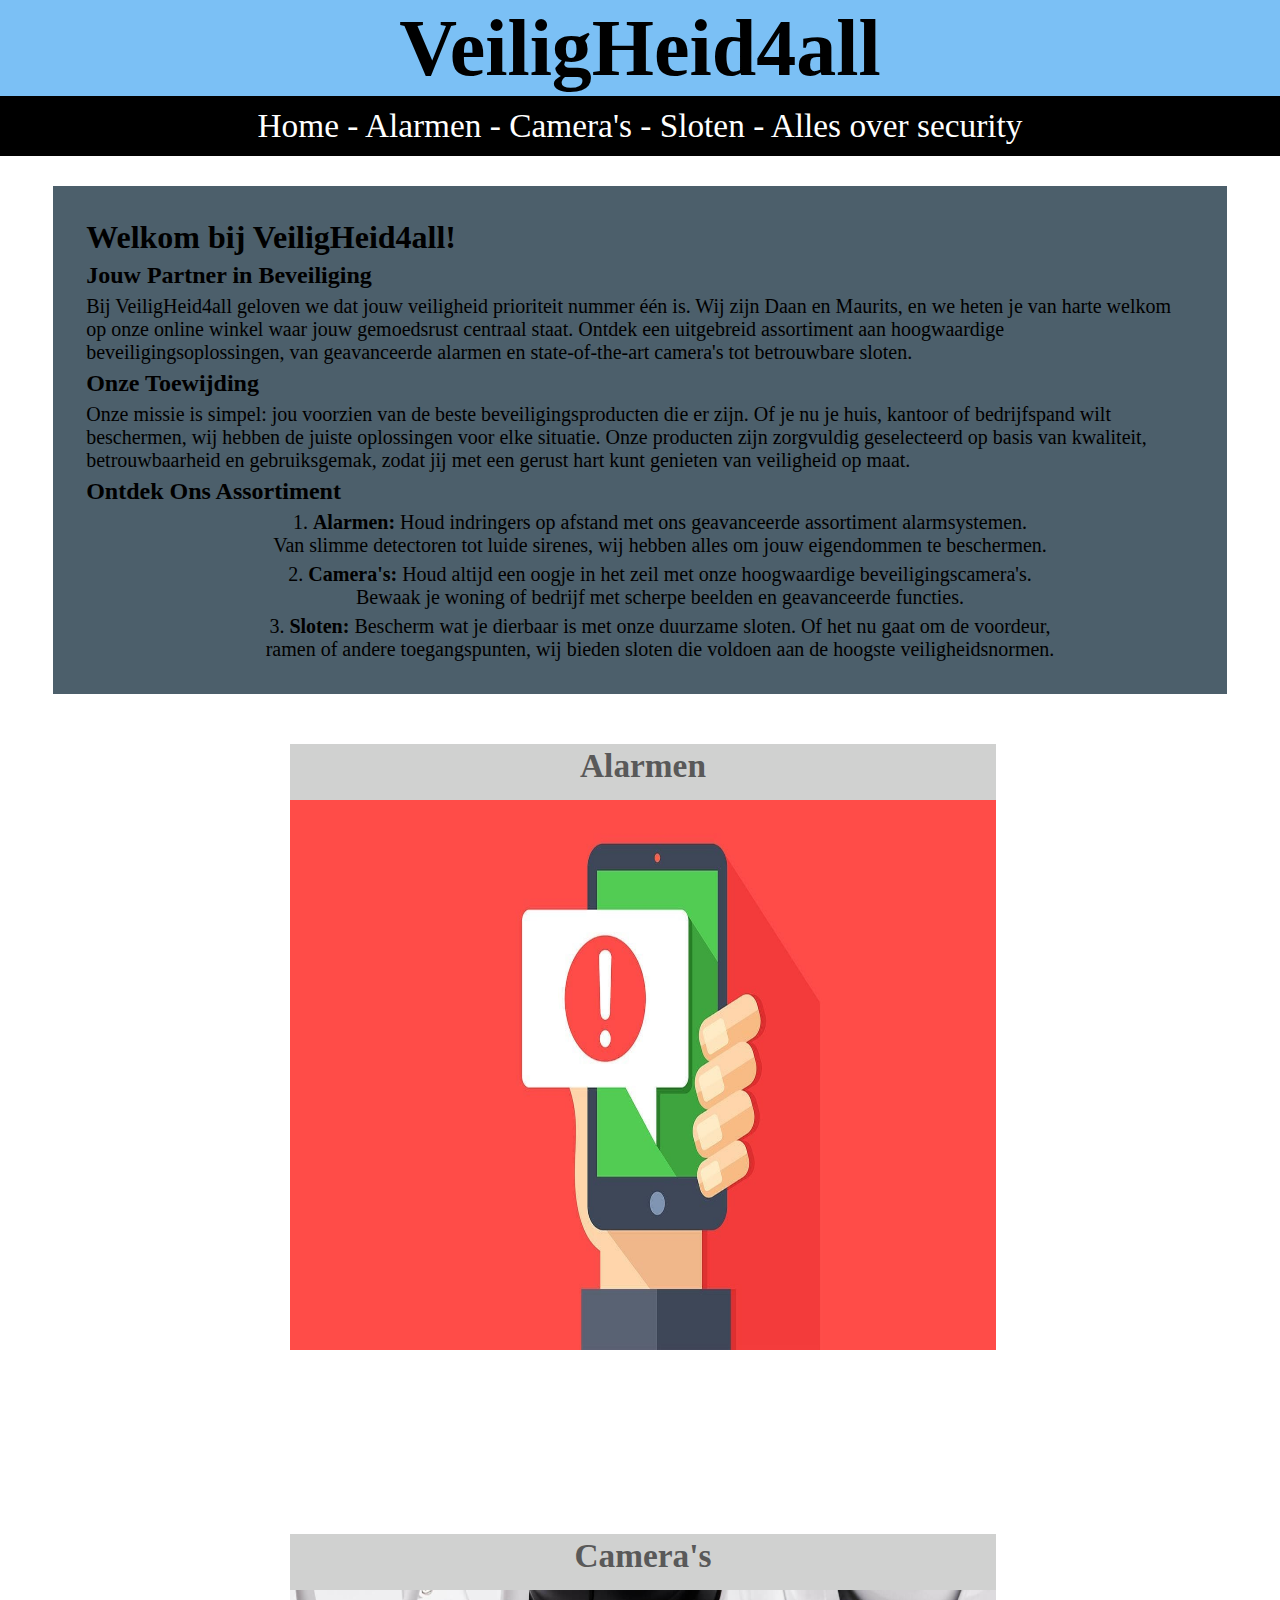
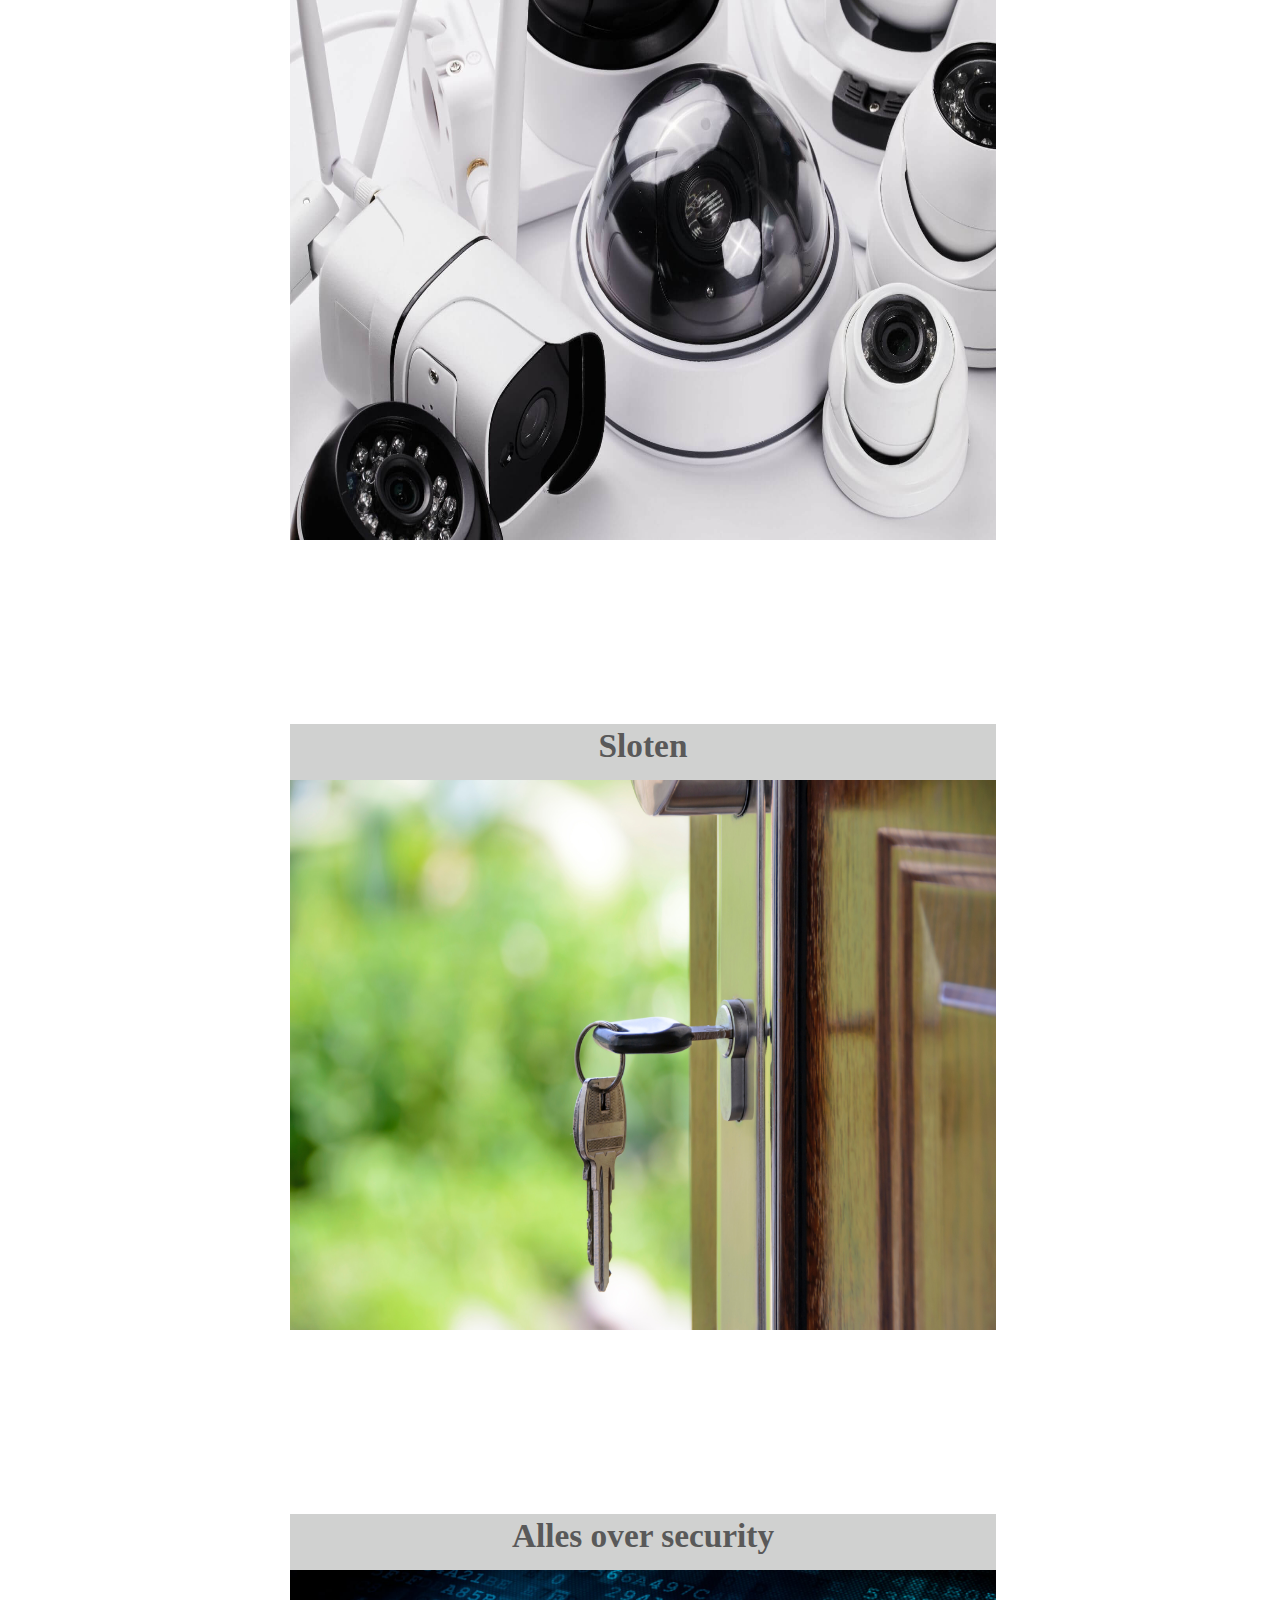
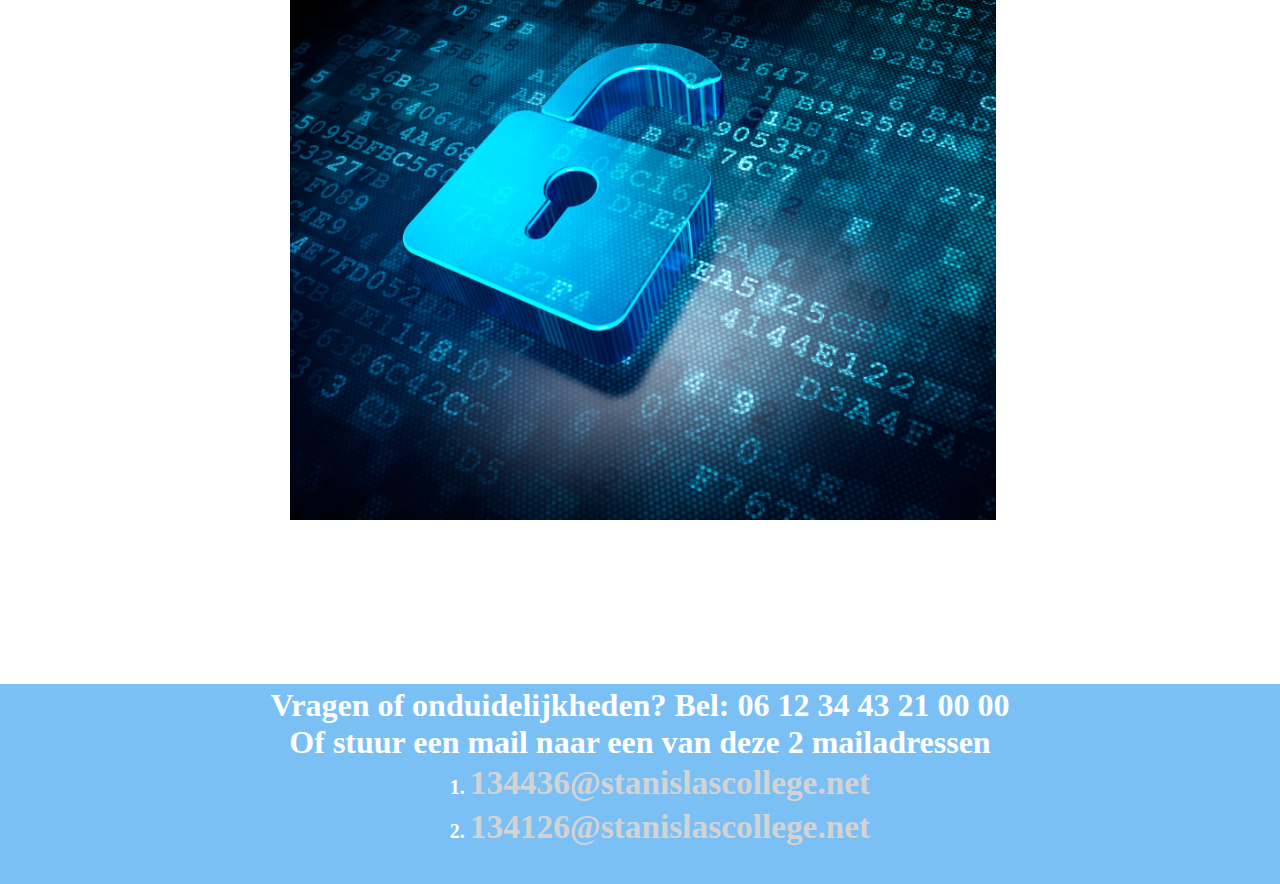
==== commit b41d5ce0: "code goed gemaakt" ====
--- a/index.html
+++ b/index.html
@@ -122,8 +122,18 @@
       <h1>
         Vragen of onduidelijkheden? Bel: 06 12 34 43 21 00 00 <br>
         Of stuur een mail naar een van deze 2 mailadressen <br>
-        1: 134436@stanislascollege.net <br>
-        2: 134126@stanislascollege.net
+        <ol>
+          <li>
+            <a href="mailto:134436@stanislascollege.net" class="mailen">
+            134436@stanislascollege.net
+            </a>
+          </li>
+          <li>
+            <a href="mailto:134126@stanislascollege.net" class="mailen">
+              134126@stanislascollege.net
+            </a>
+          </li>
+        </ol>
       </h1>
     </footer>
   </body>
--- a/css bestanden/style.css
+++ b/css bestanden/style.css
@@ -46,6 +46,7 @@
 .a-nav:hover{
    background-color:#7BC0f5;
    transform:scale(1.1);
+   text-decoration:none;
 }
 
 
@@ -123,4 +124,25 @@
 .img:hover{
    transform:scale(1.04);
    
-}+}
+
+
+ol {
+      text-align: center;
+      list-style-position: inside;
+    }
+
+
+.mailen{
+   font-size:25pt;
+   color:lightgray;
+   text-align:center;
+}
+
+.mailen:hover{
+   text-decoration:none;
+   font-size:27pt;
+}
+
+
+/* flexbox is gebruikt in plaats van float */